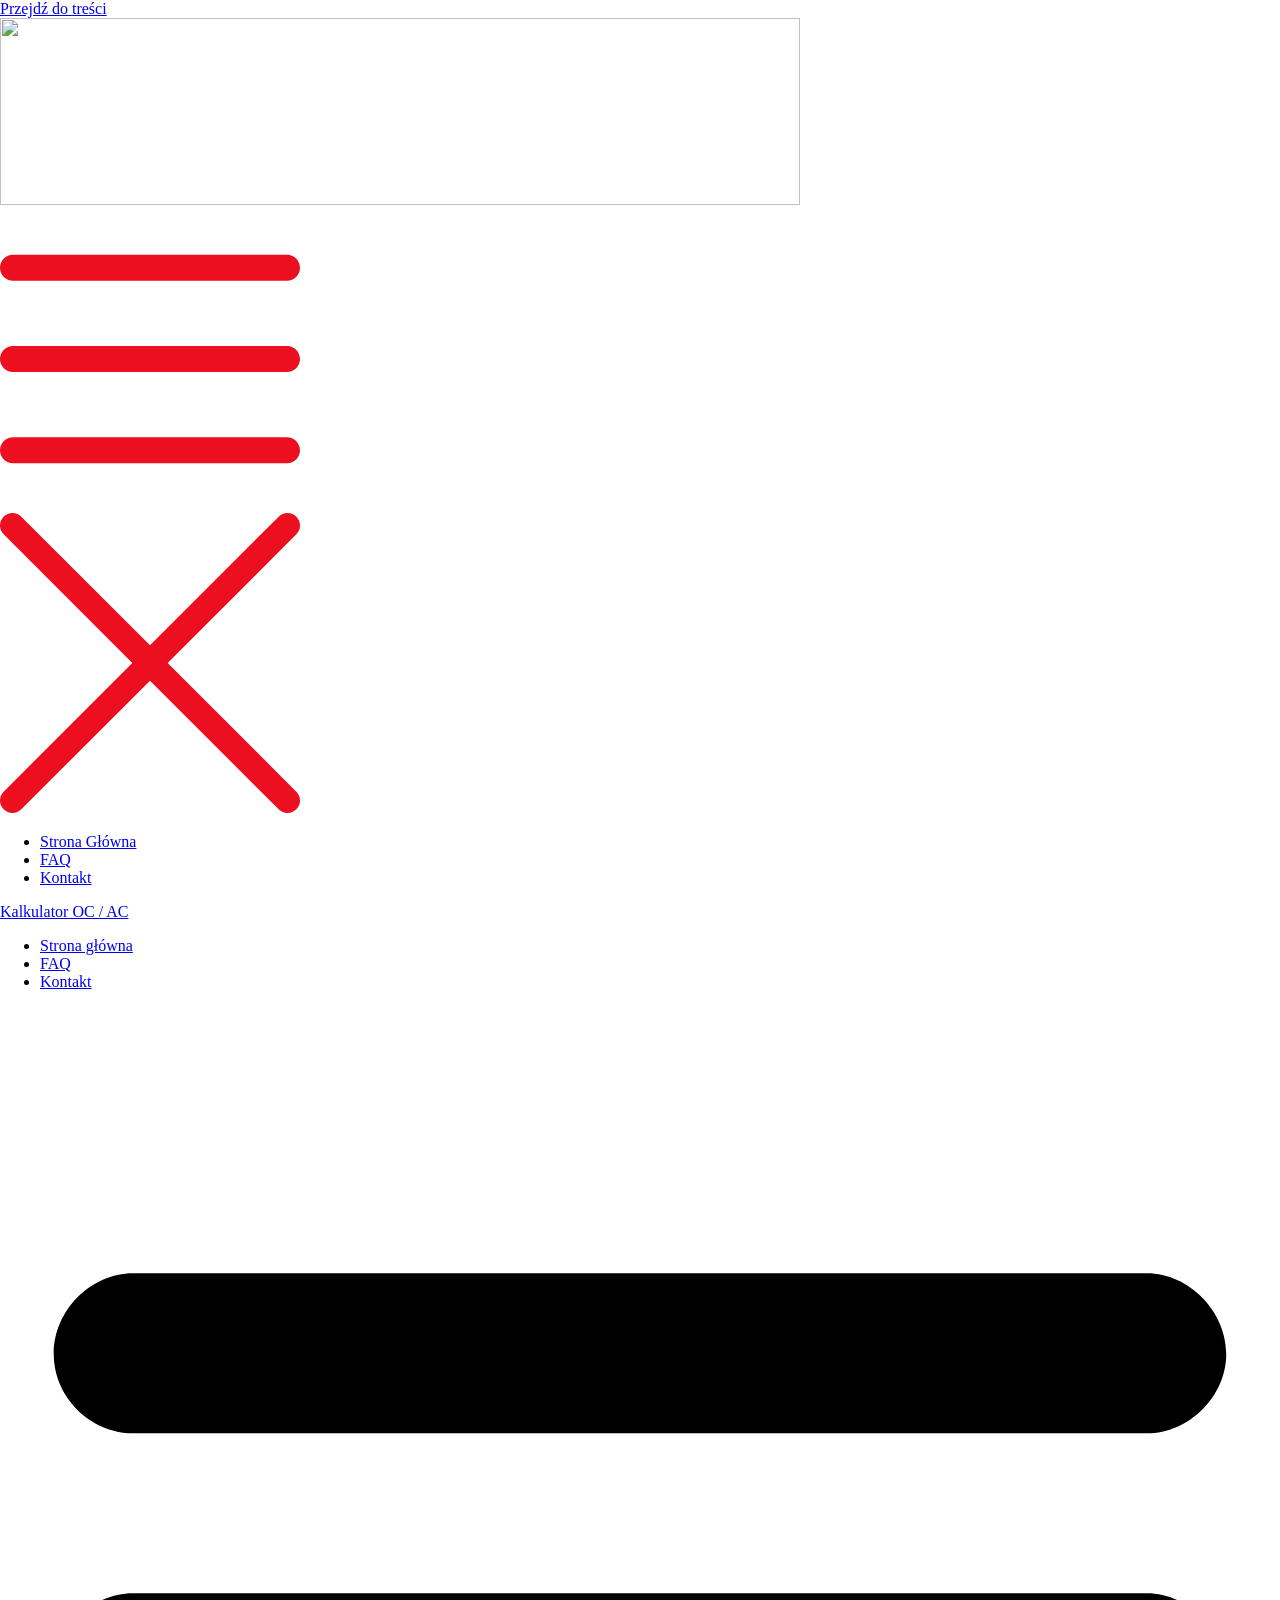
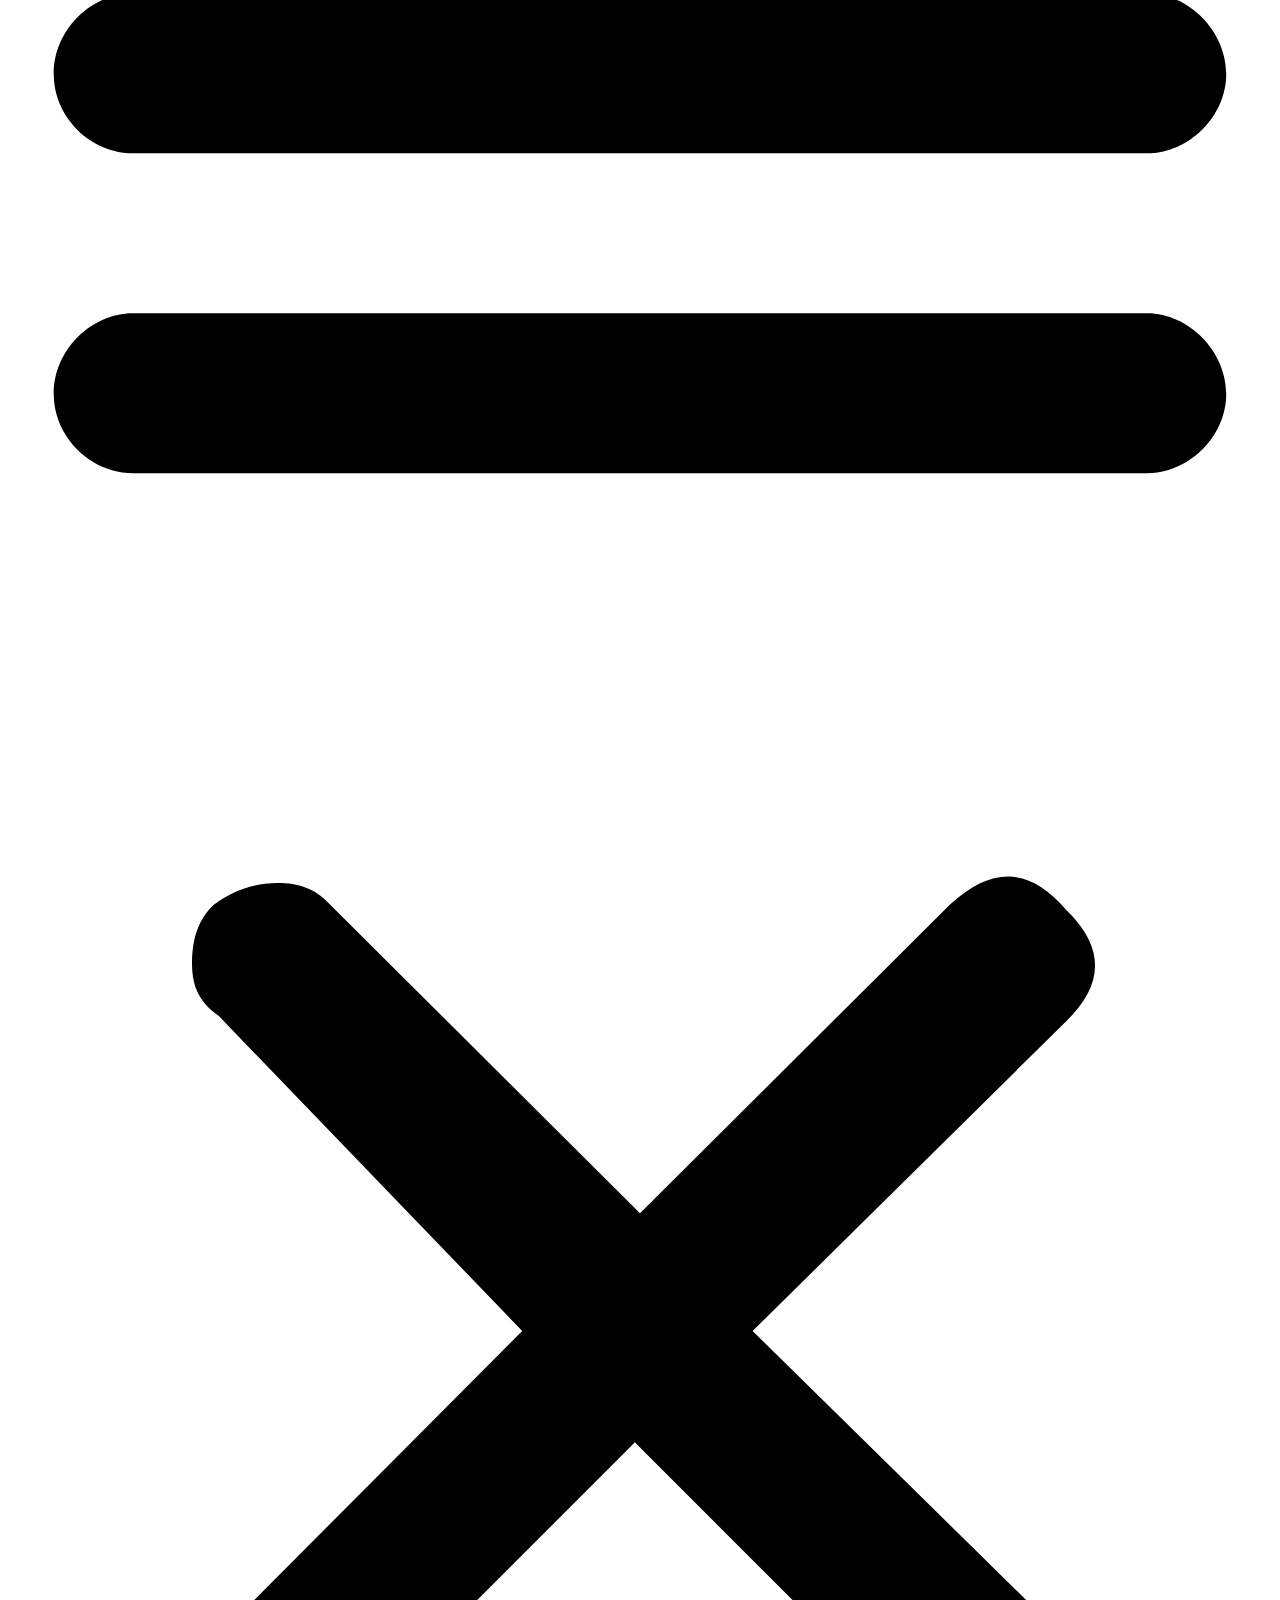
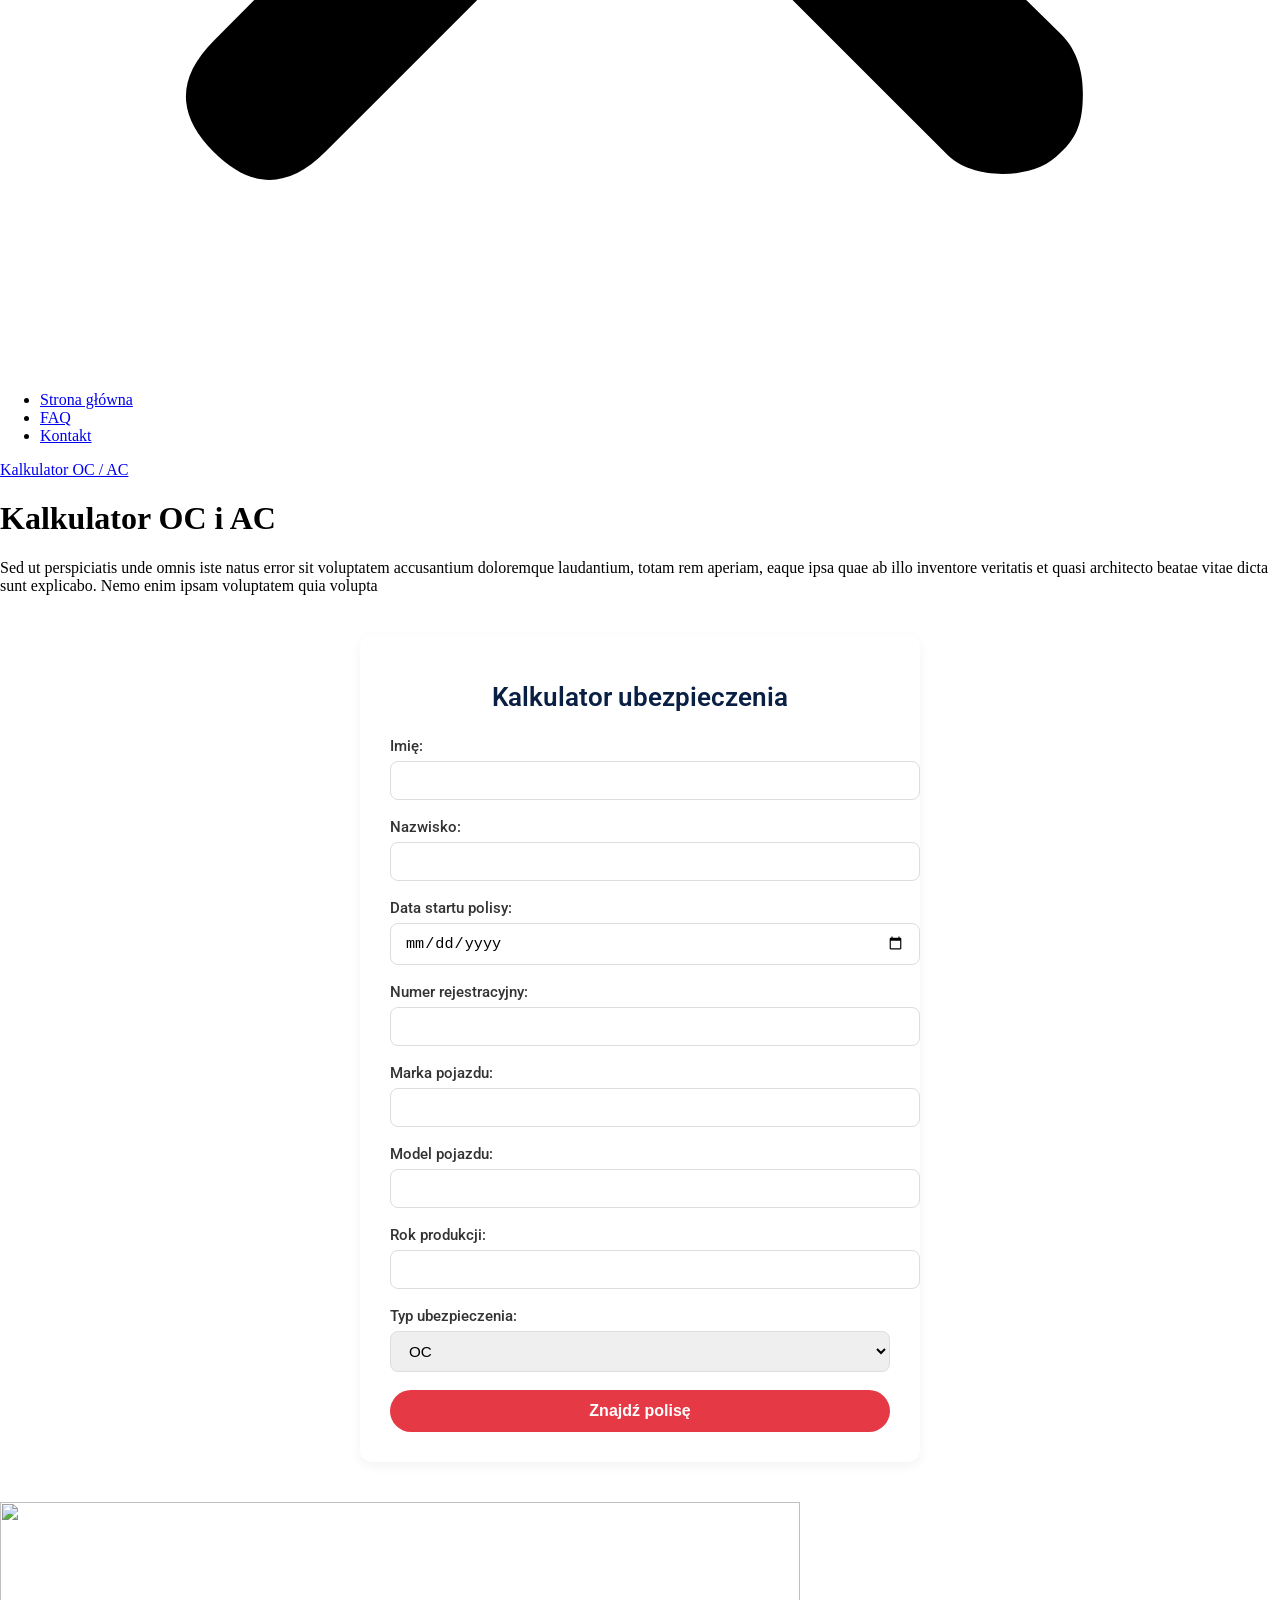
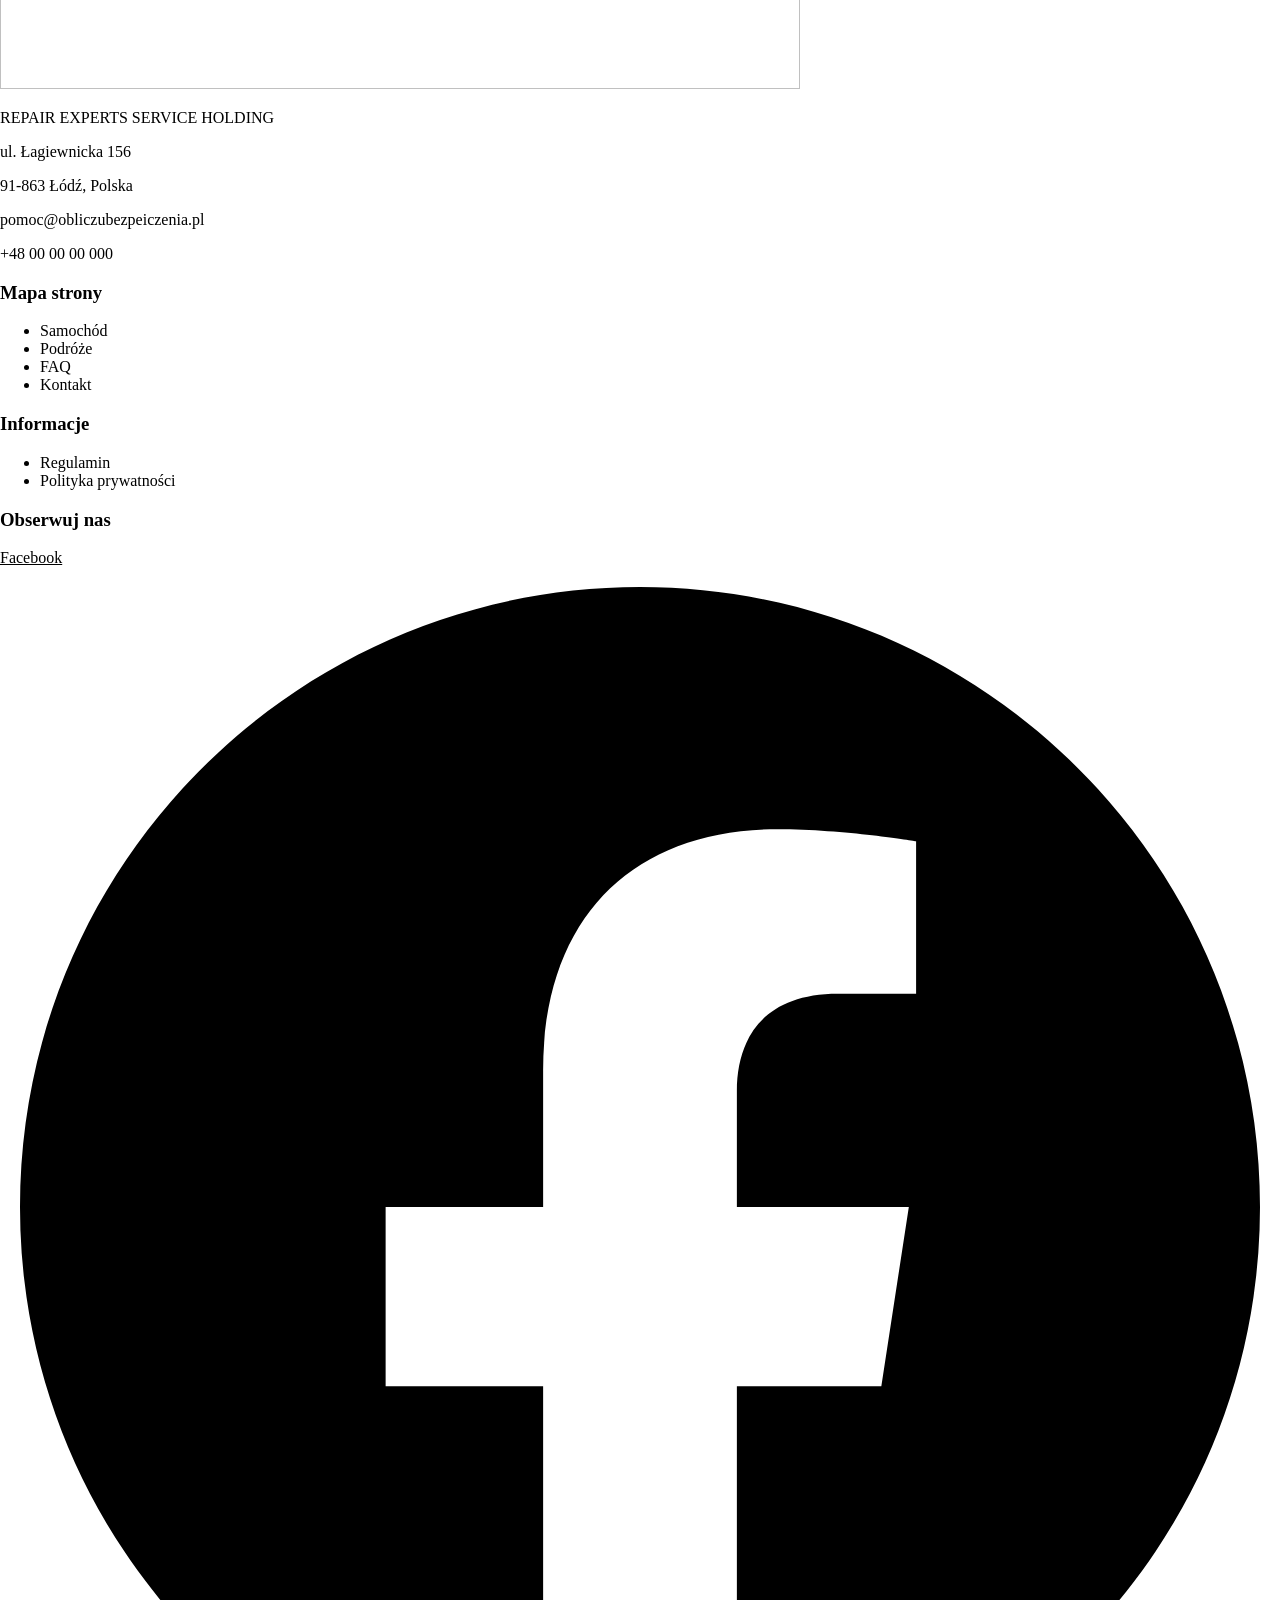
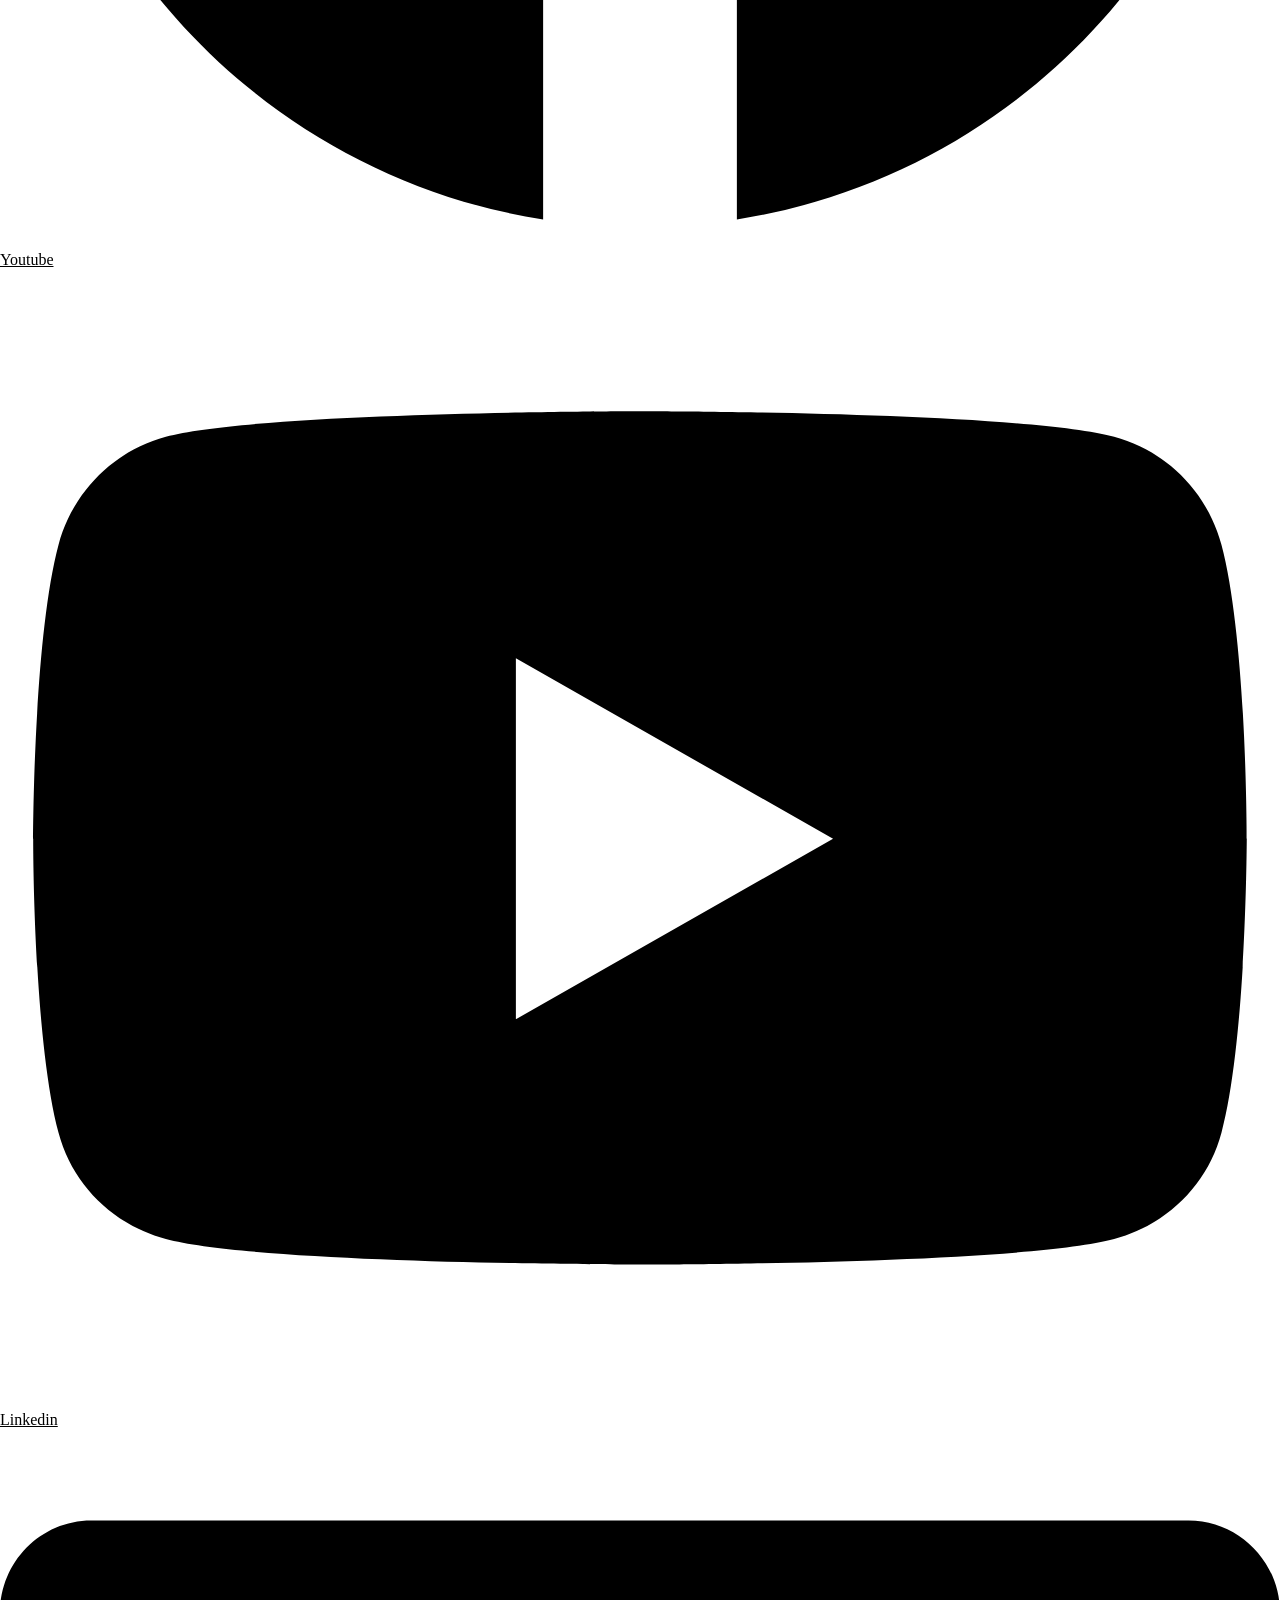
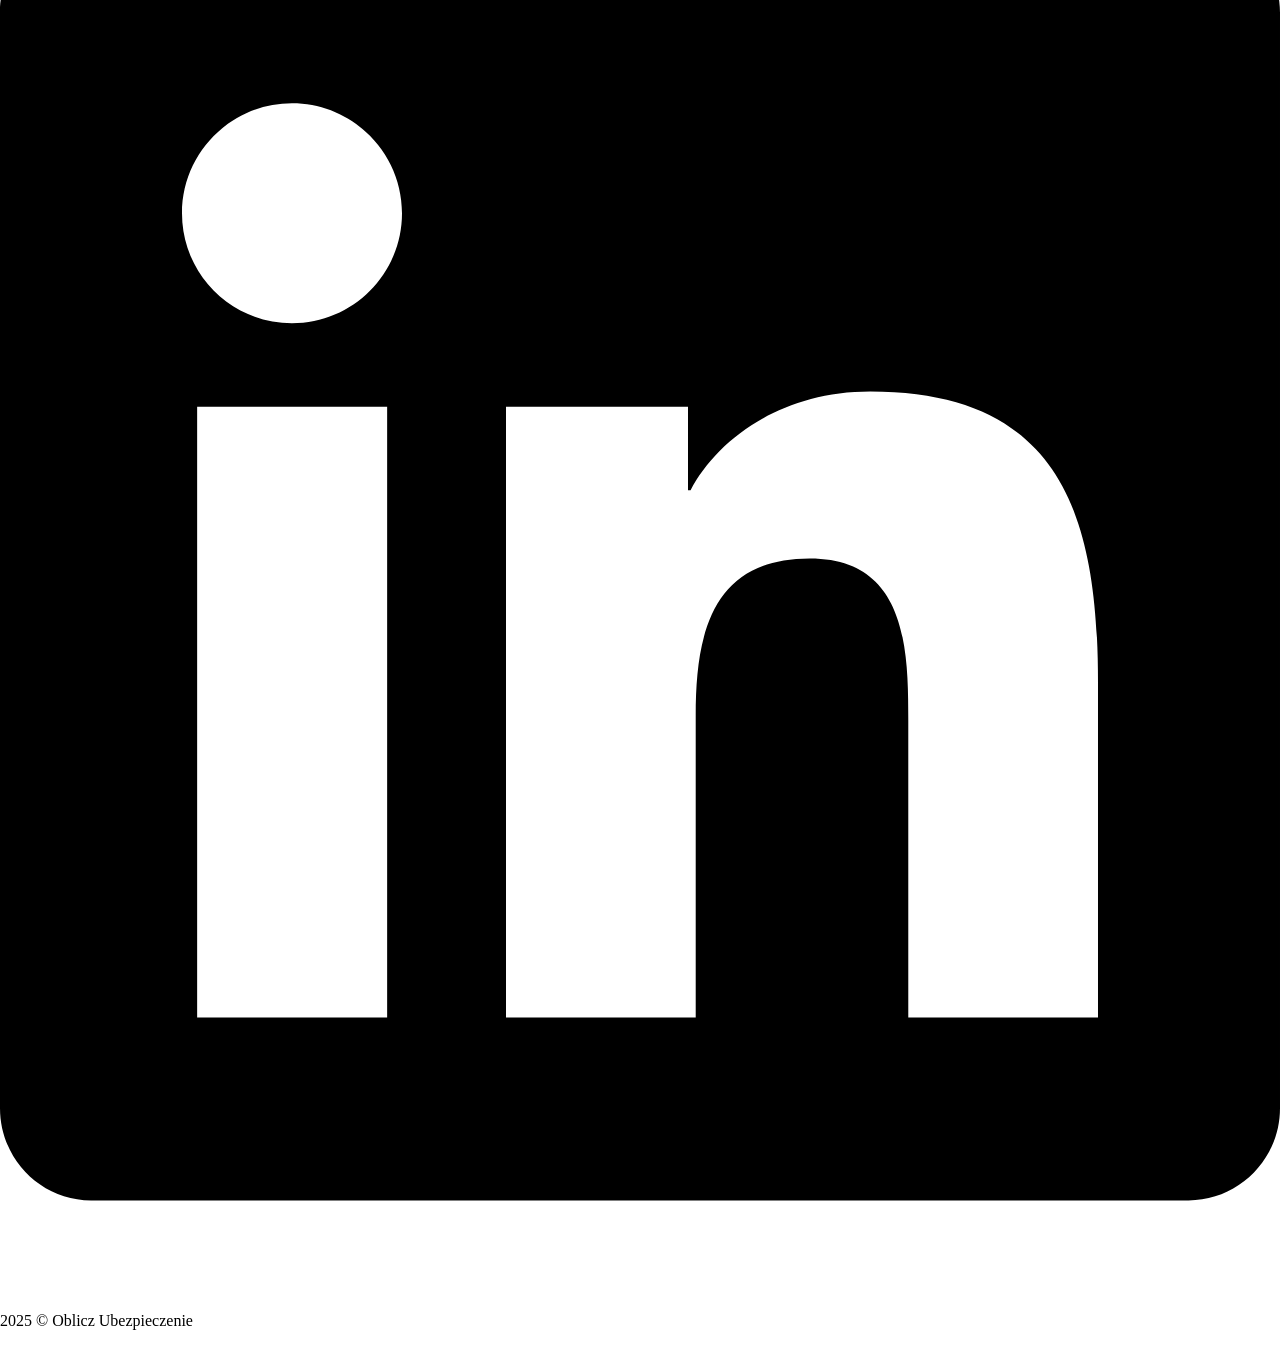
==== frontend/kalkulacja-ubezpieczenia/index.html @ dfc22b26 "Wersja już z lepszym widokiem" ====
<!DOCTYPE html>
<html lang="pl-PL">
<head>
	<meta charset="UTF-8">
	<meta name="viewport" content="width=device-width, initial-scale=1">
	<link rel="profile" href="https://gmpg.org/xfn/11">
	<title>Kalkulacja ubezpieczenia &ndash; Oblicz Ubezpieczenie</title>
<meta name="robots" content="max-image-preview:large">
	<style>img:is([sizes="auto" i], [sizes^="auto," i]) { contain-intrinsic-size: 3000px 1500px }</style>
	<link rel="alternate" type="application/rss+xml" title="Oblicz Ubezpieczenie &raquo; Kanał z wpisami" href="/feed/">
<link rel="alternate" type="application/rss+xml" title="Oblicz Ubezpieczenie &raquo; Kanał z komentarzami" href="/comments/feed/">
<script>
window._wpemojiSettings = {"baseUrl":"https:\/\/s.w.org\/images\/core\/emoji\/16.0.1\/72x72\/","ext":".png","svgUrl":"https:\/\/s.w.org\/images\/core\/emoji\/16.0.1\/svg\/","svgExt":".svg","source":{"concatemoji":"\/wp-includes\/js\/wp-emoji-release.min.js?ver=6.8.2"}};
/*! This file is auto-generated */
!function(s,n){var o,i,e;function c(e){try{var t={supportTests:e,timestamp:(new Date).valueOf()};sessionStorage.setItem(o,JSON.stringify(t))}catch(e){}}function p(e,t,n){e.clearRect(0,0,e.canvas.width,e.canvas.height),e.fillText(t,0,0);var t=new Uint32Array(e.getImageData(0,0,e.canvas.width,e.canvas.height).data),a=(e.clearRect(0,0,e.canvas.width,e.canvas.height),e.fillText(n,0,0),new Uint32Array(e.getImageData(0,0,e.canvas.width,e.canvas.height).data));return t.every(function(e,t){return e===a[t]})}function u(e,t){e.clearRect(0,0,e.canvas.width,e.canvas.height),e.fillText(t,0,0);for(var n=e.getImageData(16,16,1,1),a=0;a<n.data.length;a++)if(0!==n.data[a])return!1;return!0}function f(e,t,n,a){switch(t){case"flag":return n(e,"\ud83c\udff3\ufe0f\u200d\u26a7\ufe0f","\ud83c\udff3\ufe0f\u200b\u26a7\ufe0f")?!1:!n(e,"\ud83c\udde8\ud83c\uddf6","\ud83c\udde8\u200b\ud83c\uddf6")&&!n(e,"\ud83c\udff4\udb40\udc67\udb40\udc62\udb40\udc65\udb40\udc6e\udb40\udc67\udb40\udc7f","\ud83c\udff4\u200b\udb40\udc67\u200b\udb40\udc62\u200b\udb40\udc65\u200b\udb40\udc6e\u200b\udb40\udc67\u200b\udb40\udc7f");case"emoji":return!a(e,"\ud83e\udedf")}return!1}function g(e,t,n,a){var r="undefined"!=typeof WorkerGlobalScope&&self instanceof WorkerGlobalScope?new OffscreenCanvas(300,150):s.createElement("canvas"),o=r.getContext("2d",{willReadFrequently:!0}),i=(o.textBaseline="top",o.font="600 32px Arial",{});return e.forEach(function(e){i[e]=t(o,e,n,a)}),i}function t(e){var t=s.createElement("script");t.src=e,t.defer=!0,s.head.appendChild(t)}"undefined"!=typeof Promise&&(o="wpEmojiSettingsSupports",i=["flag","emoji"],n.supports={everything:!0,everythingExceptFlag:!0},e=new Promise(function(e){s.addEventListener("DOMContentLoaded",e,{once:!0})}),new Promise(function(t){var n=function(){try{var e=JSON.parse(sessionStorage.getItem(o));if("object"==typeof e&&"number"==typeof e.timestamp&&(new Date).valueOf()<e.timestamp+604800&&"object"==typeof e.supportTests)return e.supportTests}catch(e){}return null}();if(!n){if("undefined"!=typeof Worker&&"undefined"!=typeof OffscreenCanvas&&"undefined"!=typeof URL&&URL.createObjectURL&&"undefined"!=typeof Blob)try{var e="postMessage("+g.toString()+"("+[JSON.stringify(i),f.toString(),p.toString(),u.toString()].join(",")+"));",a=new Blob([e],{type:"text/javascript"}),r=new Worker(URL.createObjectURL(a),{name:"wpTestEmojiSupports"});return void(r.onmessage=function(e){c(n=e.data),r.terminate(),t(n)})}catch(e){}c(n=g(i,f,p,u))}t(n)}).then(function(e){for(var t in e)n.supports[t]=e[t],n.supports.everything=n.supports.everything&&n.supports[t],"flag"!==t&&(n.supports.everythingExceptFlag=n.supports.everythingExceptFlag&&n.supports[t]);n.supports.everythingExceptFlag=n.supports.everythingExceptFlag&&!n.supports.flag,n.DOMReady=!1,n.readyCallback=function(){n.DOMReady=!0}}).then(function(){return e}).then(function(){var e;n.supports.everything||(n.readyCallback(),(e=n.source||{}).concatemoji?t(e.concatemoji):e.wpemoji&&e.twemoji&&(t(e.twemoji),t(e.wpemoji)))}))}((window,document),window._wpemojiSettings);
</script>

<style>
.insurance-form {
    max-width: 500px;
    margin: 40px auto;
    padding: 30px;
    background: #ffffff;
    border-radius: 12px;
    box-shadow: 0 4px 12px rgba(0,0,0,0.05);
    font-family: 'Roboto', Arial, sans-serif;
}

.insurance-form h1 {
    text-align: center;
    font-size: 1.6rem;
    font-weight: 600;
    margin-bottom: 25px;
    color: #0a1f44;
}

.insurance-form label {
    display: block;
    margin-bottom: 6px;
    font-weight: 500;
    color: #333;
    font-size: 0.95rem;
}

.insurance-form input,
.insurance-form select {
    width: 100%;
    padding: 10px 14px;
    margin-bottom: 18px;
    border: 1px solid #ddd;
    border-radius: 8px;
    font-size: 0.95rem;
    transition: border-color 0.2s, box-shadow 0.2s;
}

.insurance-form input:focus,
.insurance-form select:focus {
    outline: none;
    border-color: #e63946;
    box-shadow: 0 0 0 2px rgba(230,57,70,0.2);
}

.insurance-form button {
    width: 100%;
    padding: 12px;
    background-color: #e63946;
    color: white;
    border: none;
    border-radius: 25px;
    font-size: 1rem;
    font-weight: 600;
    cursor: pointer;
    transition: background-color 0.3s;
}

.insurance-form button:hover {
    background-color: #d62839;
}

.insurance-form #result {
    margin-top: 20px;
    font-weight: bold;
    text-align: center;
    color: #0a1f44;
}
</style>


<style id="wp-emoji-styles-inline-css">

	img.wp-smiley, img.emoji {
		display: inline !important;
		border: none !important;
		box-shadow: none !important;
		height: 1em !important;
		width: 1em !important;
		margin: 0 0.07em !important;
		vertical-align: -0.1em !important;
		background: none !important;
		padding: 0 !important;
	}

</style>
<style id="global-styles-inline-css">
:root{--wp--preset--aspect-ratio--square: 1;--wp--preset--aspect-ratio--4-3: 4/3;--wp--preset--aspect-ratio--3-4: 3/4;--wp--preset--aspect-ratio--3-2: 3/2;--wp--preset--aspect-ratio--2-3: 2/3;--wp--preset--aspect-ratio--16-9: 16/9;--wp--preset--aspect-ratio--9-16: 9/16;--wp--preset--color--black: #000000;--wp--preset--color--cyan-bluish-gray: #abb8c3;--wp--preset--color--white: #ffffff;--wp--preset--color--pale-pink: #f78da7;--wp--preset--color--vivid-red: #cf2e2e;--wp--preset--color--luminous-vivid-orange: #ff6900;--wp--preset--color--luminous-vivid-amber: #fcb900;--wp--preset--color--light-green-cyan: #7bdcb5;--wp--preset--color--vivid-green-cyan: #00d084;--wp--preset--color--pale-cyan-blue: #8ed1fc;--wp--preset--color--vivid-cyan-blue: #0693e3;--wp--preset--color--vivid-purple: #9b51e0;--wp--preset--gradient--vivid-cyan-blue-to-vivid-purple: linear-gradient(135deg,rgba(6,147,227,1) 0%,rgb(155,81,224) 100%);--wp--preset--gradient--light-green-cyan-to-vivid-green-cyan: linear-gradient(135deg,rgb(122,220,180) 0%,rgb(0,208,130) 100%);--wp--preset--gradient--luminous-vivid-amber-to-luminous-vivid-orange: linear-gradient(135deg,rgba(252,185,0,1) 0%,rgba(255,105,0,1) 100%);--wp--preset--gradient--luminous-vivid-orange-to-vivid-red: linear-gradient(135deg,rgba(255,105,0,1) 0%,rgb(207,46,46) 100%);--wp--preset--gradient--very-light-gray-to-cyan-bluish-gray: linear-gradient(135deg,rgb(238,238,238) 0%,rgb(169,184,195) 100%);--wp--preset--gradient--cool-to-warm-spectrum: linear-gradient(135deg,rgb(74,234,220) 0%,rgb(151,120,209) 20%,rgb(207,42,186) 40%,rgb(238,44,130) 60%,rgb(251,105,98) 80%,rgb(254,248,76) 100%);--wp--preset--gradient--blush-light-purple: linear-gradient(135deg,rgb(255,206,236) 0%,rgb(152,150,240) 100%);--wp--preset--gradient--blush-bordeaux: linear-gradient(135deg,rgb(254,205,165) 0%,rgb(254,45,45) 50%,rgb(107,0,62) 100%);--wp--preset--gradient--luminous-dusk: linear-gradient(135deg,rgb(255,203,112) 0%,rgb(199,81,192) 50%,rgb(65,88,208) 100%);--wp--preset--gradient--pale-ocean: linear-gradient(135deg,rgb(255,245,203) 0%,rgb(182,227,212) 50%,rgb(51,167,181) 100%);--wp--preset--gradient--electric-grass: linear-gradient(135deg,rgb(202,248,128) 0%,rgb(113,206,126) 100%);--wp--preset--gradient--midnight: linear-gradient(135deg,rgb(2,3,129) 0%,rgb(40,116,252) 100%);--wp--preset--font-size--small: 13px;--wp--preset--font-size--medium: 20px;--wp--preset--font-size--large: 36px;--wp--preset--font-size--x-large: 42px;--wp--preset--spacing--20: 0.44rem;--wp--preset--spacing--30: 0.67rem;--wp--preset--spacing--40: 1rem;--wp--preset--spacing--50: 1.5rem;--wp--preset--spacing--60: 2.25rem;--wp--preset--spacing--70: 3.38rem;--wp--preset--spacing--80: 5.06rem;--wp--preset--shadow--natural: 6px 6px 9px rgba(0, 0, 0, 0.2);--wp--preset--shadow--deep: 12px 12px 50px rgba(0, 0, 0, 0.4);--wp--preset--shadow--sharp: 6px 6px 0px rgba(0, 0, 0, 0.2);--wp--preset--shadow--outlined: 6px 6px 0px -3px rgba(255, 255, 255, 1), 6px 6px rgba(0, 0, 0, 1);--wp--preset--shadow--crisp: 6px 6px 0px rgba(0, 0, 0, 1);}:root { --wp--style--global--content-size: 800px;--wp--style--global--wide-size: 1200px; }:where(body) { margin: 0; }.wp-site-blocks > .alignleft { float: left; margin-right: 2em; }.wp-site-blocks > .alignright { float: right; margin-left: 2em; }.wp-site-blocks > .aligncenter { justify-content: center; margin-left: auto; margin-right: auto; }:where(.wp-site-blocks) > * { margin-block-start: 24px; margin-block-end: 0; }:where(.wp-site-blocks) > :first-child { margin-block-start: 0; }:where(.wp-site-blocks) > :last-child { margin-block-end: 0; }:root { --wp--style--block-gap: 24px; }:root :where(.is-layout-flow) > :first-child{margin-block-start: 0;}:root :where(.is-layout-flow) > :last-child{margin-block-end: 0;}:root :where(.is-layout-flow) > *{margin-block-start: 24px;margin-block-end: 0;}:root :where(.is-layout-constrained) > :first-child{margin-block-start: 0;}:root :where(.is-layout-constrained) > :last-child{margin-block-end: 0;}:root :where(.is-layout-constrained) > *{margin-block-start: 24px;margin-block-end: 0;}:root :where(.is-layout-flex){gap: 24px;}:root :where(.is-layout-grid){gap: 24px;}.is-layout-flow > .alignleft{float: left;margin-inline-start: 0;margin-inline-end: 2em;}.is-layout-flow > .alignright{float: right;margin-inline-start: 2em;margin-inline-end: 0;}.is-layout-flow > .aligncenter{margin-left: auto !important;margin-right: auto !important;}.is-layout-constrained > .alignleft{float: left;margin-inline-start: 0;margin-inline-end: 2em;}.is-layout-constrained > .alignright{float: right;margin-inline-start: 2em;margin-inline-end: 0;}.is-layout-constrained > .aligncenter{margin-left: auto !important;margin-right: auto !important;}.is-layout-constrained > :where(:not(.alignleft):not(.alignright):not(.alignfull)){max-width: var(--wp--style--global--content-size);margin-left: auto !important;margin-right: auto !important;}.is-layout-constrained > .alignwide{max-width: var(--wp--style--global--wide-size);}body .is-layout-flex{display: flex;}.is-layout-flex{flex-wrap: wrap;align-items: center;}.is-layout-flex > :is(*, div){margin: 0;}body .is-layout-grid{display: grid;}.is-layout-grid > :is(*, div){margin: 0;}body{padding-top: 0px;padding-right: 0px;padding-bottom: 0px;padding-left: 0px;}a:where(:not(.wp-element-button)){text-decoration: underline;}:root :where(.wp-element-button, .wp-block-button__link){background-color: #32373c;border-width: 0;color: #fff;font-family: inherit;font-size: inherit;line-height: inherit;padding: calc(0.667em + 2px) calc(1.333em + 2px);text-decoration: none;}.has-black-color{color: var(--wp--preset--color--black) !important;}.has-cyan-bluish-gray-color{color: var(--wp--preset--color--cyan-bluish-gray) !important;}.has-white-color{color: var(--wp--preset--color--white) !important;}.has-pale-pink-color{color: var(--wp--preset--color--pale-pink) !important;}.has-vivid-red-color{color: var(--wp--preset--color--vivid-red) !important;}.has-luminous-vivid-orange-color{color: var(--wp--preset--color--luminous-vivid-orange) !important;}.has-luminous-vivid-amber-color{color: var(--wp--preset--color--luminous-vivid-amber) !important;}.has-light-green-cyan-color{color: var(--wp--preset--color--light-green-cyan) !important;}.has-vivid-green-cyan-color{color: var(--wp--preset--color--vivid-green-cyan) !important;}.has-pale-cyan-blue-color{color: var(--wp--preset--color--pale-cyan-blue) !important;}.has-vivid-cyan-blue-color{color: var(--wp--preset--color--vivid-cyan-blue) !important;}.has-vivid-purple-color{color: var(--wp--preset--color--vivid-purple) !important;}.has-black-background-color{background-color: var(--wp--preset--color--black) !important;}.has-cyan-bluish-gray-background-color{background-color: var(--wp--preset--color--cyan-bluish-gray) !important;}.has-white-background-color{background-color: var(--wp--preset--color--white) !important;}.has-pale-pink-background-color{background-color: var(--wp--preset--color--pale-pink) !important;}.has-vivid-red-background-color{background-color: var(--wp--preset--color--vivid-red) !important;}.has-luminous-vivid-orange-background-color{background-color: var(--wp--preset--color--luminous-vivid-orange) !important;}.has-luminous-vivid-amber-background-color{background-color: var(--wp--preset--color--luminous-vivid-amber) !important;}.has-light-green-cyan-background-color{background-color: var(--wp--preset--color--light-green-cyan) !important;}.has-vivid-green-cyan-background-color{background-color: var(--wp--preset--color--vivid-green-cyan) !important;}.has-pale-cyan-blue-background-color{background-color: var(--wp--preset--color--pale-cyan-blue) !important;}.has-vivid-cyan-blue-background-color{background-color: var(--wp--preset--color--vivid-cyan-blue) !important;}.has-vivid-purple-background-color{background-color: var(--wp--preset--color--vivid-purple) !important;}.has-black-border-color{border-color: var(--wp--preset--color--black) !important;}.has-cyan-bluish-gray-border-color{border-color: var(--wp--preset--color--cyan-bluish-gray) !important;}.has-white-border-color{border-color: var(--wp--preset--color--white) !important;}.has-pale-pink-border-color{border-color: var(--wp--preset--color--pale-pink) !important;}.has-vivid-red-border-color{border-color: var(--wp--preset--color--vivid-red) !important;}.has-luminous-vivid-orange-border-color{border-color: var(--wp--preset--color--luminous-vivid-orange) !important;}.has-luminous-vivid-amber-border-color{border-color: var(--wp--preset--color--luminous-vivid-amber) !important;}.has-light-green-cyan-border-color{border-color: var(--wp--preset--color--light-green-cyan) !important;}.has-vivid-green-cyan-border-color{border-color: var(--wp--preset--color--vivid-green-cyan) !important;}.has-pale-cyan-blue-border-color{border-color: var(--wp--preset--color--pale-cyan-blue) !important;}.has-vivid-cyan-blue-border-color{border-color: var(--wp--preset--color--vivid-cyan-blue) !important;}.has-vivid-purple-border-color{border-color: var(--wp--preset--color--vivid-purple) !important;}.has-vivid-cyan-blue-to-vivid-purple-gradient-background{background: var(--wp--preset--gradient--vivid-cyan-blue-to-vivid-purple) !important;}.has-light-green-cyan-to-vivid-green-cyan-gradient-background{background: var(--wp--preset--gradient--light-green-cyan-to-vivid-green-cyan) !important;}.has-luminous-vivid-amber-to-luminous-vivid-orange-gradient-background{background: var(--wp--preset--gradient--luminous-vivid-amber-to-luminous-vivid-orange) !important;}.has-luminous-vivid-orange-to-vivid-red-gradient-background{background: var(--wp--preset--gradient--luminous-vivid-orange-to-vivid-red) !important;}.has-very-light-gray-to-cyan-bluish-gray-gradient-background{background: var(--wp--preset--gradient--very-light-gray-to-cyan-bluish-gray) !important;}.has-cool-to-warm-spectrum-gradient-background{background: var(--wp--preset--gradient--cool-to-warm-spectrum) !important;}.has-blush-light-purple-gradient-background{background: var(--wp--preset--gradient--blush-light-purple) !important;}.has-blush-bordeaux-gradient-background{background: var(--wp--preset--gradient--blush-bordeaux) !important;}.has-luminous-dusk-gradient-background{background: var(--wp--preset--gradient--luminous-dusk) !important;}.has-pale-ocean-gradient-background{background: var(--wp--preset--gradient--pale-ocean) !important;}.has-electric-grass-gradient-background{background: var(--wp--preset--gradient--electric-grass) !important;}.has-midnight-gradient-background{background: var(--wp--preset--gradient--midnight) !important;}.has-small-font-size{font-size: var(--wp--preset--font-size--small) !important;}.has-medium-font-size{font-size: var(--wp--preset--font-size--medium) !important;}.has-large-font-size{font-size: var(--wp--preset--font-size--large) !important;}.has-x-large-font-size{font-size: var(--wp--preset--font-size--x-large) !important;}
:root :where(.wp-block-pullquote){font-size: 1.5em;line-height: 1.6;}
</style>
<link rel="stylesheet" id="hello-elementor-css" href="/wp-content/themes/hello-elementor/assets/css/reset.css?ver=3.4.4" media="all">
<link rel="stylesheet" id="hello-elementor-theme-style-css" href="/wp-content/themes/hello-elementor/assets/css/theme.css?ver=3.4.4" media="all">
<link rel="stylesheet" id="hello-elementor-header-footer-css" href="/wp-content/themes/hello-elementor/assets/css/header-footer.css?ver=3.4.4" media="all">
<link rel="stylesheet" id="elementor-frontend-css" href="/wp-content/plugins/elementor/assets/css/frontend.min.css?ver=3.32.2" media="all">
<link rel="stylesheet" id="elementor-post-6-css" href="/wp-content/uploads/elementor/css/post-6.css?ver=1758842342" media="all">
<link rel="stylesheet" id="widget-image-css" href="/wp-content/plugins/elementor/assets/css/widget-image.min.css?ver=3.32.2" media="all">
<link rel="stylesheet" id="widget-icon-list-css" href="/wp-content/plugins/elementor/assets/css/widget-icon-list.min.css?ver=3.32.2" media="all">
<link rel="stylesheet" id="e-animation-fadeInRight-css" href="/wp-content/plugins/elementor/assets/lib/animations/styles/fadeInRight.min.css?ver=3.32.2" media="all">
<link rel="stylesheet" id="widget-off-canvas-css" href="/wp-content/plugins/elementor-pro/assets/css/widget-off-canvas.min.css?ver=3.32.1" media="all">
<link rel="stylesheet" id="widget-nav-menu-css" href="/wp-content/plugins/elementor-pro/assets/css/widget-nav-menu.min.css?ver=3.32.1" media="all">
<link rel="stylesheet" id="e-sticky-css" href="/wp-content/plugins/elementor-pro/assets/css/modules/sticky.min.css?ver=3.32.1" media="all">
<link rel="stylesheet" id="widget-heading-css" href="/wp-content/plugins/elementor/assets/css/widget-heading.min.css?ver=3.32.2" media="all">
<link rel="stylesheet" id="widget-social-icons-css" href="/wp-content/plugins/elementor/assets/css/widget-social-icons.min.css?ver=3.32.2" media="all">
<link rel="stylesheet" id="e-apple-webkit-css" href="/wp-content/plugins/elementor/assets/css/conditionals/apple-webkit.min.css?ver=3.32.2" media="all">
<link rel="stylesheet" id="elementor-post-10-css" href="/wp-content/uploads/elementor/css/post-10.css?ver=1758878964" media="all">
<link rel="stylesheet" id="elementor-post-64-css" href="/wp-content/uploads/elementor/css/post-64.css?ver=1758842342" media="all">
<link rel="stylesheet" id="elementor-post-77-css" href="/wp-content/uploads/elementor/css/post-77.css?ver=1758842343" media="all">
<link rel="stylesheet" id="elementor-gf-roboto-css" href="https://fonts.googleapis.com/css?family=Roboto:100,100italic,200,200italic,300,300italic,400,400italic,500,500italic,600,600italic,700,700italic,800,800italic,900,900italic&amp;display=swap&amp;subset=latin-ext" media="all">
<link rel="stylesheet" id="elementor-gf-robotoslab-css" href="https://fonts.googleapis.com/css?family=Roboto+Slab:100,100italic,200,200italic,300,300italic,400,400italic,500,500italic,600,600italic,700,700italic,800,800italic,900,900italic&amp;display=swap&amp;subset=latin-ext" media="all">
<script src="/wp-includes/js/jquery/jquery.min.js?ver=3.7.1" id="jquery-core-js"></script>
<script src="/wp-includes/js/jquery/jquery-migrate.min.js?ver=3.4.1" id="jquery-migrate-js"></script>
<link rel="https://api.w.org/" href="/wp-json/"><link rel="alternate" title="JSON" type="application/json" href="/wp-json/wp/v2/pages/10"><link rel="EditURI" type="application/rsd+xml" title="RSD" href="/xmlrpc.php?rsd">
<meta name="generator" content="WordPress 6.8.2">
<link rel="canonical" href="/kalkulacja-ubezpieczenia/">
<link rel="shortlink" href="/?p=10">
<link rel="alternate" title="oEmbed (JSON)" type="application/json+oembed" href="/wp-json/oembed/1.0/embed?url=https%3A%2F%2F%2Fkalkulacja-ubezpieczenia%2F">
<link rel="alternate" title="oEmbed (XML)" type="text/xml+oembed" href="/wp-json/oembed/1.0/embed?url=https%3A%2F%2F%2Fkalkulacja-ubezpieczenia%2F&amp;format=xml">
<meta name="generator" content="Elementor 3.32.2; features: e_font_icon_svg, additional_custom_breakpoints; settings: css_print_method-external, google_font-enabled, font_display-swap">
			<style>
				.e-con.e-parent:nth-of-type(n+4):not(.e-lazyloaded):not(.e-no-lazyload),
				.e-con.e-parent:nth-of-type(n+4):not(.e-lazyloaded):not(.e-no-lazyload) * {
					background-image: none !important;
				}
				@media screen and (max-height: 1024px) {
					.e-con.e-parent:nth-of-type(n+3):not(.e-lazyloaded):not(.e-no-lazyload),
					.e-con.e-parent:nth-of-type(n+3):not(.e-lazyloaded):not(.e-no-lazyload) * {
						background-image: none !important;
					}
				}
				@media screen and (max-height: 640px) {
					.e-con.e-parent:nth-of-type(n+2):not(.e-lazyloaded):not(.e-no-lazyload),
					.e-con.e-parent:nth-of-type(n+2):not(.e-lazyloaded):not(.e-no-lazyload) * {
						background-image: none !important;
					}
				}
			</style>
			<link rel="icon" href="/wp-content/uploads/2025/09/oblicz-ubezpieczenie-favicon-150x150.png" sizes="32x32">
<link rel="icon" href="/wp-content/uploads/2025/09/oblicz-ubezpieczenie-favicon-300x300.png" sizes="192x192">
<link rel="apple-touch-icon" href="/wp-content/uploads/2025/09/oblicz-ubezpieczenie-favicon-300x300.png">
<meta name="msapplication-TileImage" content="/wp-content/uploads/2025/09/oblicz-ubezpieczenie-favicon-300x300.png">
</head>
<body class="wp-singular page-template page-template-elementor_header_footer page page-id-10 wp-custom-logo wp-embed-responsive wp-theme-hello-elementor hello-elementor-default elementor-default elementor-template-full-width elementor-kit-6 elementor-page elementor-page-10">


<a class="skip-link screen-reader-text" href="#content">Przejdź do treści</a>

		<header data-elementor-type="header" data-elementor-id="64" class="elementor elementor-64 elementor-location-header" data-elementor-post-type="elementor_library">
			<div class="elementor-element elementor-element-4029ebb e-flex e-con-boxed e-con e-parent" data-id="4029ebb" data-element_type="container" data-settings="{&quot;background_background&quot;:&quot;classic&quot;,&quot;sticky&quot;:&quot;top&quot;,&quot;sticky_anchor_link_offset&quot;:60,&quot;sticky_on&quot;:[&quot;desktop&quot;,&quot;tablet&quot;,&quot;mobile&quot;],&quot;sticky_offset&quot;:0,&quot;sticky_effects_offset&quot;:0}">
					<div class="e-con-inner">
				<div class="elementor-element elementor-element-ec4c389 elementor-widget elementor-widget-image" data-id="ec4c389" data-element_type="widget" data-widget_type="image.default">
																<a href="/">
							<img fetchpriority="high" width="800" height="187" src="/wp-content/uploads/2025/09/logo-oblicz-ubezpieczenie2-1024x239.png" class="attachment-large size-large wp-image-58" alt="" srcset="/wp-content/uploads/2025/09/logo-oblicz-ubezpieczenie2-1024x239.png 1024w, /wp-content/uploads/2025/09/logo-oblicz-ubezpieczenie2-300x70.png 300w, /wp-content/uploads/2025/09/logo-oblicz-ubezpieczenie2-768x179.png 768w, /wp-content/uploads/2025/09/logo-oblicz-ubezpieczenie2.png 1090w" sizes="(max-width: 800px) 100vw, 800px">								</a>
															</div>
				<div class="elementor-element elementor-element-40a3d81 elementor-hidden-desktop elementor-view-default elementor-widget elementor-widget-icon" data-id="40a3d81" data-element_type="widget" data-widget_type="icon.default">
							<div class="elementor-icon-wrapper">
			<a class="elementor-icon" href="#elementor-action%3Aaction%3Doff_canvas%3Aopen%26settings%3DeyJpZCI6IjdhOTM2OGQiLCJkaXNwbGF5TW9kZSI6Im9wZW4ifQ%3D%3D">
			<svg xmlns="http://www.w3.org/2000/svg" xmlns:xlink="http://www.w3.org/1999/xlink" xmlns:svgjs="http://svgjs.dev/svgjs" id="Capa_1" x="0px" y="0px" viewbox="0 0 490.667 490.667" style="enable-background:new 0 0 490.667 490.667;" xml:space="preserve" width="300" height="300"><g width="100%" height="100%" transform="matrix(1,0,0,1,0,0)"><g>	<path d="M469.333,224h-448C9.551,224,0,233.551,0,245.333c0,11.782,9.551,21.333,21.333,21.333h448   c11.782,0,21.333-9.551,21.333-21.333C490.667,233.551,481.115,224,469.333,224z" fill="#eb0f20" fill-opacity="1" data-original-color="#000000ff" stroke="none" stroke-opacity="1"></path>	<path d="M21.333,117.333h448c11.782,0,21.333-9.551,21.333-21.333s-9.551-21.333-21.333-21.333h-448C9.551,74.667,0,84.218,0,96   S9.551,117.333,21.333,117.333z" fill="#eb0f20" fill-opacity="1" data-original-color="#000000ff" stroke="none" stroke-opacity="1"></path>	<path d="M469.333,373.333h-448C9.551,373.333,0,382.885,0,394.667C0,406.449,9.551,416,21.333,416h448   c11.782,0,21.333-9.551,21.333-21.333C490.667,382.885,481.115,373.333,469.333,373.333z" fill="#eb0f20" fill-opacity="1" data-original-color="#000000ff" stroke="none" stroke-opacity="1"></path></g></g></svg>			</a>
		</div>
						</div>
				<div class="elementor-element elementor-element-7a9368d elementor-widget elementor-widget-off-canvas" data-id="7a9368d" data-element_type="widget" data-settings="{&quot;entrance_animation&quot;:&quot;fadeInRight&quot;,&quot;exit_animation&quot;:&quot;fadeInRight&quot;,&quot;prevent_scroll&quot;:&quot;yes&quot;}" data-widget_type="off-canvas.default">
							<nav id="off-canvas-7a9368d" class="e-off-canvas" role="dialog" aria-hidden="true" aria-label="Off-Canvas" aria-modal="true" inert="" data-delay-child-handlers="true">
			<div class="e-off-canvas__overlay"></div>
			<div class="e-off-canvas__main">
				<div class="e-off-canvas__content">
					<div class="elementor-element elementor-element-23d61d6 e-con-full e-flex e-con e-child" data-id="23d61d6" data-element_type="container">
				<div class="elementor-element elementor-element-c6743f7 elementor-view-default elementor-widget elementor-widget-icon" data-id="c6743f7" data-element_type="widget" data-widget_type="icon.default">
							<div class="elementor-icon-wrapper">
			<a class="elementor-icon" href="#elementor-action%3Aaction%3Doff_canvas%3Aclose%26settings%3DeyJpZCI6IjdhOTM2OGQiLCJkaXNwbGF5TW9kZSI6ImNsb3NlIn0%3D">
			<svg xmlns="http://www.w3.org/2000/svg" xmlns:xlink="http://www.w3.org/1999/xlink" xmlns:svgjs="http://svgjs.dev/svgjs" id="Outline" viewbox="0 0 24 24" width="300" height="300"><g width="100%" height="100%" transform="matrix(1,0,0,1,0,0)"><path d="M23.707.293h0a1,1,0,0,0-1.414,0L12,10.586,1.707.293a1,1,0,0,0-1.414,0h0a1,1,0,0,0,0,1.414L10.586,12,.293,22.293a1,1,0,0,0,0,1.414h0a1,1,0,0,0,1.414,0L12,13.414,22.293,23.707a1,1,0,0,0,1.414,0h0a1,1,0,0,0,0-1.414L13.414,12,23.707,1.707A1,1,0,0,0,23.707.293Z" fill="#eb0f20" fill-opacity="1" data-original-color="#000000ff" stroke="none" stroke-opacity="1"></path></g></svg>			</a>
		</div>
						</div>
				<div class="elementor-element elementor-element-bf9f6f3 elementor-icon-list--layout-traditional elementor-list-item-link-full_width elementor-widget elementor-widget-icon-list" data-id="bf9f6f3" data-element_type="widget" data-widget_type="icon-list.default">
							<ul class="elementor-icon-list-items">
							<li class="elementor-icon-list-item">
											<a href="/">

											<span class="elementor-icon-list-text">Strona Gł&oacute;wna</span>
											</a>
									</li>
								<li class="elementor-icon-list-item">
											<a href="/#faq">

											<span class="elementor-icon-list-text">FAQ</span>
											</a>
									</li>
								<li class="elementor-icon-list-item">
											<a href="/kontakt">

											<span class="elementor-icon-list-text">Kontakt</span>
											</a>
									</li>
						</ul>
						</div>
				<div class="elementor-element elementor-element-66a275d custom-icon-size elementor-widget elementor-widget-button" data-id="66a275d" data-element_type="widget" data-widget_type="button.default">
										<a class="elementor-button elementor-button-link elementor-size-sm" href="/kalkulacja-ubezpieczenia/">
						<span class="elementor-button-content-wrapper">
									<span class="elementor-button-text">Kalkulator OC / AC</span>
					</span>
					</a>
								</div>
				</div>
						</div>
			</div>
		</nav>
						</div>
		<div class="elementor-element elementor-element-302efa0 e-con-full elementor-hidden-tablet elementor-hidden-mobile e-flex e-con e-child" data-id="302efa0" data-element_type="container">
				<div class="elementor-element elementor-element-01a8cb7 elementor-nav-menu--dropdown-tablet elementor-nav-menu__text-align-aside elementor-nav-menu--toggle elementor-nav-menu--burger elementor-widget elementor-widget-nav-menu" data-id="01a8cb7" data-element_type="widget" data-settings="{&quot;layout&quot;:&quot;horizontal&quot;,&quot;submenu_icon&quot;:{&quot;value&quot;:&quot;&lt;svg aria-hidden=\&quot;true\&quot; class=\&quot;e-font-icon-svg e-fas-caret-down\&quot; viewBox=\&quot;0 0 320 512\&quot; xmlns=\&quot;http:\/\/www.w3.org\/2000\/svg\&quot;&gt;&lt;path d=\&quot;M31.3 192h257.3c17.8 0 26.7 21.5 14.1 34.1L174.1 354.8c-7.8 7.8-20.5 7.8-28.3 0L17.2 226.1C4.6 213.5 13.5 192 31.3 192z\&quot;&gt;&lt;\/path&gt;&lt;\/svg&gt;&quot;,&quot;library&quot;:&quot;fa-solid&quot;},&quot;toggle&quot;:&quot;burger&quot;}" data-widget_type="nav-menu.default">
								<nav aria-label="Menu" class="elementor-nav-menu--main elementor-nav-menu__container elementor-nav-menu--layout-horizontal e--pointer-none">
				<ul id="menu-1-01a8cb7" class="elementor-nav-menu"><li class="menu-item menu-item-type-post_type menu-item-object-page menu-item-home menu-item-20"><a href="/" class="elementor-item">Strona gł&oacute;wna</a></li>
<li class="menu-item menu-item-type-custom menu-item-object-custom menu-item-home menu-item-21"><a href="/#faq" class="elementor-item elementor-item-anchor">FAQ</a></li>
<li class="menu-item menu-item-type-post_type menu-item-object-page menu-item-19"><a href="/kontakt/" class="elementor-item">Kontakt</a></li>
</ul>			</nav>
					<div class="elementor-menu-toggle" role="button" tabindex="0" aria-label="Menu Toggle" aria-expanded="false">
			<svg aria-hidden="true" role="presentation" class="elementor-menu-toggle__icon--open e-font-icon-svg e-eicon-menu-bar" viewbox="0 0 1000 1000" xmlns="http://www.w3.org/2000/svg"><path d="M104 333H896C929 333 958 304 958 271S929 208 896 208H104C71 208 42 237 42 271S71 333 104 333ZM104 583H896C929 583 958 554 958 521S929 458 896 458H104C71 458 42 487 42 521S71 583 104 583ZM104 833H896C929 833 958 804 958 771S929 708 896 708H104C71 708 42 737 42 771S71 833 104 833Z"></path></svg><svg aria-hidden="true" role="presentation" class="elementor-menu-toggle__icon--close e-font-icon-svg e-eicon-close" viewbox="0 0 1000 1000" xmlns="http://www.w3.org/2000/svg"><path d="M742 167L500 408 258 167C246 154 233 150 217 150 196 150 179 158 167 167 154 179 150 196 150 212 150 229 154 242 171 254L408 500 167 742C138 771 138 800 167 829 196 858 225 858 254 829L496 587 738 829C750 842 767 846 783 846 800 846 817 842 829 829 842 817 846 804 846 783 846 767 842 750 829 737L588 500 833 258C863 229 863 200 833 171 804 137 775 137 742 167Z"></path></svg>		</div>
					<nav class="elementor-nav-menu--dropdown elementor-nav-menu__container" aria-hidden="true">
				<ul id="menu-2-01a8cb7" class="elementor-nav-menu"><li class="menu-item menu-item-type-post_type menu-item-object-page menu-item-home menu-item-20"><a href="/" class="elementor-item" tabindex="-1">Strona gł&oacute;wna</a></li>
<li class="menu-item menu-item-type-custom menu-item-object-custom menu-item-home menu-item-21"><a href="/#faq" class="elementor-item elementor-item-anchor" tabindex="-1">FAQ</a></li>
<li class="menu-item menu-item-type-post_type menu-item-object-page menu-item-19"><a href="/kontakt/" class="elementor-item" tabindex="-1">Kontakt</a></li>
</ul>			</nav>
						</div>
				<div class="elementor-element elementor-element-74ef7cb custom-icon-size elementor-widget elementor-widget-button" data-id="74ef7cb" data-element_type="widget" data-widget_type="button.default">
										<a class="elementor-button elementor-button-link elementor-size-sm" href="/kalkulacja-ubezpieczenia/">
						<span class="elementor-button-content-wrapper">
									<span class="elementor-button-text">Kalkulator OC / AC</span>
					</span>
					</a>
								</div>
				</div>
					</div>
				</div>
				</header>
				<div data-elementor-type="wp-page" data-elementor-id="10" class="elementor elementor-10" data-elementor-post-type="page">
				<div class="elementor-element elementor-element-48f0e93 e-flex e-con-boxed e-con e-parent" data-id="48f0e93" data-element_type="container">
					<div class="e-con-inner">
				<div class="elementor-element elementor-element-8b946fb elementor-widget__width-inherit elementor-widget elementor-widget-heading" data-id="8b946fb" data-element_type="widget" data-widget_type="heading.default">
					<h1 class="elementor-heading-title elementor-size-default">Kalkulator OC i AC</h1>				</div>
				<div class="elementor-element elementor-element-25a5639 elementor-widget elementor-widget-text-editor" data-id="25a5639" data-element_type="widget" data-widget_type="text-editor.default">
									<p>Sed ut perspiciatis unde omnis iste natus error sit voluptatem accusantium doloremque laudantium, totam rem aperiam, eaque ipsa quae ab illo inventore veritatis et quasi architecto beatae vitae dicta sunt explicabo. Nemo enim ipsam voluptatem quia volupta</p>								</div>
					</div>
				</div>
		<div class="elementor-element elementor-element-ee67d2c e-flex e-con-boxed e-con e-parent" data-id="ee67d2c" data-element_type="container" data-settings="{&quot;background_background&quot;:&quot;classic&quot;}">
					<div class="e-con-inner">
		<div class="elementor-element elementor-element-038f259 e-con-full e-flex e-con e-child" data-id="038f259" data-element_type="container" data-settings="{&quot;background_background&quot;:&quot;classic&quot;}">
				<div class="elementor-element elementor-element-b344bf8 elementor-widget elementor-widget-heading" data-id="b344bf8" data-element_type="widget" data-widget_type="heading.default">
					<h2 class="elementor-heading-title elementor-size-default"></h2><!-- Miejce na kalkulator --!>


       <form action="/oferta" method="post" class="insurance-form">
    <h1>Kalkulator ubezpieczenia<span style="color: green;"></span></h1>

    <label for="first_name">Imię:</label>
    <input type="text" id="first_name" name="first_name" required>

    <label for="last_name">Nazwisko:</label>
    <input type="text" id="last_name" name="last_name" required>

    <label for="start_date">Data startu polisy:</label>
    <input type="date" id="start_date" name="start_date" required>

    <label for="license_plate">Numer rejestracyjny:</label>
    <input type="text" id="license_plate" name="license_plate" required>

    <label for="car_make">Marka pojazdu:</label>
    <input type="text" id="car_make" name="car_make" required>

    <label for="car_model">Model pojazdu:</label>
    <input type="text" id="car_model" name="car_model" required>

    <label for="car_year">Rok produkcji:</label>
    <input type="number" id="car_year" name="car_year" required>

    <label for="insurance_formula">Typ ubezpieczenia:</label>
    <select id="insurance_formula" name="insurance_formula">
        <option value="11">OC</option>
        <option value="22">OC + AC</option>
        <option value="33">OC + AC + Assistance</option>
    </select>

    <button type="submit">Znajdź polisę</button>


</form>

                </div>
				</div>
					</div>
				</div>
				</div>
				<footer data-elementor-type="footer" data-elementor-id="77" class="elementor elementor-77 elementor-location-footer" data-elementor-post-type="elementor_library">
			<div class="elementor-element elementor-element-3fad070 e-flex e-con-boxed e-con e-parent" data-id="3fad070" data-element_type="container" data-settings="{&quot;background_background&quot;:&quot;classic&quot;}">
					<div class="e-con-inner">
		<div class="elementor-element elementor-element-8fac8c2 e-con-full e-flex e-con e-child" data-id="8fac8c2" data-element_type="container">
				<div class="elementor-element elementor-element-f50e8d0 elementor-widget elementor-widget-image" data-id="f50e8d0" data-element_type="widget" data-widget_type="image.default">
															<img width="800" height="187" src="/wp-content/uploads/2025/09/logo-oblicz-ubezpieczenie2-white-1024x239.png" class="attachment-large size-large wp-image-78" alt="" srcset="/wp-content/uploads/2025/09/logo-oblicz-ubezpieczenie2-white-1024x239.png 1024w, /wp-content/uploads/2025/09/logo-oblicz-ubezpieczenie2-white-300x70.png 300w, /wp-content/uploads/2025/09/logo-oblicz-ubezpieczenie2-white-768x179.png 768w, /wp-content/uploads/2025/09/logo-oblicz-ubezpieczenie2-white.png 1090w" sizes="(max-width: 800px) 100vw, 800px">															</div>
				<div class="elementor-element elementor-element-b2c667e elementor-widget elementor-widget-text-editor" data-id="b2c667e" data-element_type="widget" data-widget_type="text-editor.default">
									<p>REPAIR EXPERTS SERVICE HOLDING</p><p>ul. Łagiewnicka 156</p><p>91-863 Ł&oacute;dź, Polska</p>								</div>
				<div class="elementor-element elementor-element-6294032 elementor-widget elementor-widget-text-editor" data-id="6294032" data-element_type="widget" data-widget_type="text-editor.default">
									<p>pomoc@obliczubezpeiczenia.pl</p><p>+48 00 00 00 000</p>								</div>
				</div>
		<div class="elementor-element elementor-element-076eb22 e-con-full elementor-hidden-tablet elementor-hidden-mobile e-flex e-con e-child" data-id="076eb22" data-element_type="container">
				</div>
		<div class="elementor-element elementor-element-a4438c2 e-con-full e-flex e-con e-child" data-id="a4438c2" data-element_type="container">
				<div class="elementor-element elementor-element-53a118f elementor-widget elementor-widget-heading" data-id="53a118f" data-element_type="widget" data-widget_type="heading.default">
					<h3 class="elementor-heading-title elementor-size-default">Mapa strony</h3>				</div>
				<div class="elementor-element elementor-element-17d1fb9 elementor-icon-list--layout-traditional elementor-list-item-link-full_width elementor-widget elementor-widget-icon-list" data-id="17d1fb9" data-element_type="widget" data-widget_type="icon-list.default">
							<ul class="elementor-icon-list-items">
							<li class="elementor-icon-list-item">
										<span class="elementor-icon-list-text">Samoch&oacute;d</span>
									</li>
								<li class="elementor-icon-list-item">
										<span class="elementor-icon-list-text">Podr&oacute;że</span>
									</li>
								<li class="elementor-icon-list-item">
										<span class="elementor-icon-list-text">FAQ</span>
									</li>
								<li class="elementor-icon-list-item">
										<span class="elementor-icon-list-text">Kontakt</span>
									</li>
						</ul>
						</div>
				</div>
		<div class="elementor-element elementor-element-a8f72d4 e-con-full e-flex e-con e-child" data-id="a8f72d4" data-element_type="container">
				<div class="elementor-element elementor-element-96ace2f elementor-widget elementor-widget-heading" data-id="96ace2f" data-element_type="widget" data-widget_type="heading.default">
					<h3 class="elementor-heading-title elementor-size-default">Informacje</h3>				</div>
				<div class="elementor-element elementor-element-921111d elementor-icon-list--layout-traditional elementor-list-item-link-full_width elementor-widget elementor-widget-icon-list" data-id="921111d" data-element_type="widget" data-widget_type="icon-list.default">
							<ul class="elementor-icon-list-items">
							<li class="elementor-icon-list-item">
										<span class="elementor-icon-list-text">Regulamin</span>
									</li>
								<li class="elementor-icon-list-item">
										<span class="elementor-icon-list-text">Polityka prywatności</span>
									</li>
						</ul>
						</div>
				<div class="elementor-element elementor-element-cb7b03a elementor-widget elementor-widget-heading" data-id="cb7b03a" data-element_type="widget" data-widget_type="heading.default">
					<h3 class="elementor-heading-title elementor-size-default">Obserwuj nas</h3>				</div>
				<div class="elementor-element elementor-element-9d585f6 e-grid-align-left elementor-shape-rounded elementor-grid-0 elementor-widget elementor-widget-social-icons" data-id="9d585f6" data-element_type="widget" data-widget_type="social-icons.default">
							<div class="elementor-social-icons-wrapper elementor-grid" role="list">
							<span class="elementor-grid-item" role="listitem">
					<a class="elementor-icon elementor-social-icon elementor-social-icon-facebook elementor-repeater-item-9d311a5" target="_blank">
						<span class="elementor-screen-only">Facebook</span>
						<svg aria-hidden="true" class="e-font-icon-svg e-fab-facebook" viewbox="0 0 512 512" xmlns="http://www.w3.org/2000/svg"><path d="M504 256C504 119 393 8 256 8S8 119 8 256c0 123.78 90.69 226.38 209.25 245V327.69h-63V256h63v-54.64c0-62.15 37-96.48 93.67-96.48 27.14 0 55.52 4.84 55.52 4.84v61h-31.28c-30.8 0-40.41 19.12-40.41 38.73V256h68.78l-11 71.69h-57.78V501C413.31 482.38 504 379.78 504 256z"></path></svg>					</a>
				</span>
							<span class="elementor-grid-item" role="listitem">
					<a class="elementor-icon elementor-social-icon elementor-social-icon-youtube elementor-repeater-item-921a719" target="_blank">
						<span class="elementor-screen-only">Youtube</span>
						<svg aria-hidden="true" class="e-font-icon-svg e-fab-youtube" viewbox="0 0 576 512" xmlns="http://www.w3.org/2000/svg"><path d="M549.655 124.083c-6.281-23.65-24.787-42.276-48.284-48.597C458.781 64 288 64 288 64S117.22 64 74.629 75.486c-23.497 6.322-42.003 24.947-48.284 48.597-11.412 42.867-11.412 132.305-11.412 132.305s0 89.438 11.412 132.305c6.281 23.65 24.787 41.5 48.284 47.821C117.22 448 288 448 288 448s170.78 0 213.371-11.486c23.497-6.321 42.003-24.171 48.284-47.821 11.412-42.867 11.412-132.305 11.412-132.305s0-89.438-11.412-132.305zm-317.51 213.508V175.185l142.739 81.205-142.739 81.201z"></path></svg>					</a>
				</span>
							<span class="elementor-grid-item" role="listitem">
					<a class="elementor-icon elementor-social-icon elementor-social-icon-linkedin elementor-repeater-item-c2c0a98" target="_blank">
						<span class="elementor-screen-only">Linkedin</span>
						<svg aria-hidden="true" class="e-font-icon-svg e-fab-linkedin" viewbox="0 0 448 512" xmlns="http://www.w3.org/2000/svg"><path d="M416 32H31.9C14.3 32 0 46.5 0 64.3v383.4C0 465.5 14.3 480 31.9 480H416c17.6 0 32-14.5 32-32.3V64.3c0-17.8-14.4-32.3-32-32.3zM135.4 416H69V202.2h66.5V416zm-33.2-243c-21.3 0-38.5-17.3-38.5-38.5S80.9 96 102.2 96c21.2 0 38.5 17.3 38.5 38.5 0 21.3-17.2 38.5-38.5 38.5zm282.1 243h-66.4V312c0-24.8-.5-56.7-34.5-56.7-34.6 0-39.9 27-39.9 54.9V416h-66.4V202.2h63.7v29.2h.9c8.9-16.8 30.6-34.5 62.9-34.5 67.2 0 79.7 44.3 79.7 101.9V416z"></path></svg>					</a>
				</span>
					</div>
						</div>
				</div>
					</div>
				</div>
		<div class="elementor-element elementor-element-9b5c747 e-flex e-con-boxed e-con e-parent" data-id="9b5c747" data-element_type="container" data-settings="{&quot;background_background&quot;:&quot;classic&quot;}">
					<div class="e-con-inner">
				<div class="elementor-element elementor-element-1b59aa9 elementor-widget elementor-widget-text-editor" data-id="1b59aa9" data-element_type="widget" data-widget_type="text-editor.default">
									<p>2025 &copy; Oblicz Ubezpieczenie</p>								</div>
					</div>
				</div>
				</footer>
		
<script type="speculationrules">
{"prefetch":[{"source":"document","where":{"and":[{"href_matches":"\/*"},{"not":{"href_matches":["\/wp-*.php","\/wp-admin\/*","\/wp-content\/uploads\/*","\/wp-content\/*","\/wp-content\/plugins\/*","\/wp-content\/themes\/hello-elementor\/*","\/*\\?(.+)"]}},{"not":{"selector_matches":"a[rel~=\"nofollow\"]"}},{"not":{"selector_matches":".no-prefetch, .no-prefetch a"}}]},"eagerness":"conservative"}]}
</script>
			<script>
				const lazyloadRunObserver = () => {
					const lazyloadBackgrounds = document.querySelectorAll( `.e-con.e-parent:not(.e-lazyloaded)` );
					const lazyloadBackgroundObserver = new IntersectionObserver( ( entries ) => {
						entries.forEach( ( entry ) => {
							if ( entry.isIntersecting ) {
								let lazyloadBackground = entry.target;
								if( lazyloadBackground ) {
									lazyloadBackground.classList.add( 'e-lazyloaded' );
								}
								lazyloadBackgroundObserver.unobserve( entry.target );
							}
						});
					}, { rootMargin: '200px 0px 200px 0px' } );
					lazyloadBackgrounds.forEach( ( lazyloadBackground ) => {
						lazyloadBackgroundObserver.observe( lazyloadBackground );
					} );
				};
				const events = [
					'DOMContentLoaded',
					'elementor/lazyload/observe',
				];
				events.forEach( ( event ) => {
					document.addEventListener( event, lazyloadRunObserver );
				} );
			</script>
			<script src="/wp-content/themes/hello-elementor/assets/js/hello-frontend.js?ver=3.4.4" id="hello-theme-frontend-js"></script>
<script src="/wp-content/plugins/elementor/assets/js/webpack.runtime.min.js?ver=3.32.2" id="elementor-webpack-runtime-js"></script>
<script src="/wp-content/plugins/elementor/assets/js/frontend-modules.min.js?ver=3.32.2" id="elementor-frontend-modules-js"></script>
<script src="/wp-includes/js/jquery/ui/core.min.js?ver=1.13.3" id="jquery-ui-core-js"></script>
<script id="elementor-frontend-js-before">
var elementorFrontendConfig = {"environmentMode":{"edit":false,"wpPreview":false,"isScriptDebug":false},"i18n":{"shareOnFacebook":"Udost\u0119pnij na Facebooku","shareOnTwitter":"Udost\u0119pnij na X","pinIt":"Przypnij","download":"Pobierz","downloadImage":"Pobierz obrazek","fullscreen":"Tryb pe\u0142noekranowy","zoom":"Powi\u0119ksz","share":"Udost\u0119pnij","playVideo":"Odtw\u00f3rz wideo","previous":"Poprzednie","next":"Nast\u0119pne","close":"Zamknij","a11yCarouselPrevSlideMessage":"Poprzedni slajd","a11yCarouselNextSlideMessage":"Nast\u0119pny slajd","a11yCarouselFirstSlideMessage":"To jest pierwszy slajd","a11yCarouselLastSlideMessage":"To jest ostatni slajd","a11yCarouselPaginationBulletMessage":"Id\u017a do slajdu"},"is_rtl":false,"breakpoints":{"xs":0,"sm":480,"md":768,"lg":1025,"xl":1440,"xxl":1600},"responsive":{"breakpoints":{"mobile":{"label":"Mobilny pionowy","value":767,"default_value":767,"direction":"max","is_enabled":true},"mobile_extra":{"label":"Mobilny poziomy","value":880,"default_value":880,"direction":"max","is_enabled":false},"tablet":{"label":"Pionowy tablet","value":1024,"default_value":1024,"direction":"max","is_enabled":true},"tablet_extra":{"label":"Poziomy tablet","value":1200,"default_value":1200,"direction":"max","is_enabled":false},"laptop":{"label":"Laptop","value":1366,"default_value":1366,"direction":"max","is_enabled":false},"widescreen":{"label":"Szeroki ekran","value":2400,"default_value":2400,"direction":"min","is_enabled":false}},"hasCustomBreakpoints":false},"version":"3.32.2","is_static":false,"experimentalFeatures":{"e_font_icon_svg":true,"additional_custom_breakpoints":true,"container":true,"e_optimized_markup":true,"theme_builder_v2":true,"hello-theme-header-footer":true,"e_pro_free_trial_popup":true,"nested-elements":true,"home_screen":true,"global_classes_should_enforce_capabilities":true,"e_variables":true,"cloud-library":true,"e_opt_in_v4_page":true,"import-export-customization":true,"mega-menu":true,"e_pro_variables":true},"urls":{"assets":"\/wp-content\/plugins\/elementor\/assets\/","ajaxurl":"\/wp-admin\/admin-ajax.php","uploadUrl":"\/wp-content\/uploads"},"nonces":{"floatingButtonsClickTracking":"c08d19a7b2"},"swiperClass":"swiper","settings":{"page":[],"editorPreferences":[]},"kit":{"body_background_background":"classic","active_breakpoints":["viewport_mobile","viewport_tablet"],"global_image_lightbox":"yes","lightbox_enable_counter":"yes","lightbox_enable_fullscreen":"yes","lightbox_enable_zoom":"yes","lightbox_enable_share":"yes","lightbox_title_src":"title","lightbox_description_src":"description","hello_header_logo_type":"logo","hello_header_menu_layout":"horizontal","hello_footer_logo_type":"logo"},"post":{"id":10,"title":"Kalkulacja%20ubezpieczenia%20%E2%80%93%20Oblicz%20Ubezpieczenie","excerpt":"","featuredImage":false}};
</script>
<script src="/wp-content/plugins/elementor/assets/js/frontend.min.js?ver=3.32.2" id="elementor-frontend-js"></script>
<script src="/wp-content/plugins/elementor-pro/assets/lib/smartmenus/jquery.smartmenus.min.js?ver=1.2.1" id="smartmenus-js"></script>
<script src="/wp-content/plugins/elementor-pro/assets/lib/sticky/jquery.sticky.min.js?ver=3.32.1" id="e-sticky-js"></script>
<script src="/wp-content/plugins/elementor-pro/assets/js/webpack-pro.runtime.min.js?ver=3.32.1" id="elementor-pro-webpack-runtime-js"></script>
<script src="/wp-includes/js/dist/hooks.min.js?ver=4d63a3d491d11ffd8ac6" id="wp-hooks-js"></script>
<script src="/wp-includes/js/dist/i18n.min.js?ver=5e580eb46a90c2b997e6" id="wp-i18n-js"></script>
<script id="wp-i18n-js-after">
wp.i18n.setLocaleData( { 'text direction\u0004ltr': [ 'ltr' ] } );
</script>
<script id="elementor-pro-frontend-js-before">
var ElementorProFrontendConfig = {"ajaxurl":"\/wp-admin\/admin-ajax.php","nonce":"4350b14e30","urls":{"assets":"\/wp-content\/plugins\/elementor-pro\/assets\/","rest":"\/wp-json\/"},"settings":{"lazy_load_background_images":true},"popup":{"hasPopUps":false},"shareButtonsNetworks":{"facebook":{"title":"Facebook","has_counter":true},"twitter":{"title":"Twitter"},"linkedin":{"title":"LinkedIn","has_counter":true},"pinterest":{"title":"Pinterest","has_counter":true},"reddit":{"title":"Reddit","has_counter":true},"vk":{"title":"VK","has_counter":true},"odnoklassniki":{"title":"OK","has_counter":true},"tumblr":{"title":"Tumblr"},"digg":{"title":"Digg"},"skype":{"title":"Skype"},"stumbleupon":{"title":"StumbleUpon","has_counter":true},"mix":{"title":"Mix"},"telegram":{"title":"Telegram"},"pocket":{"title":"Pocket","has_counter":true},"xing":{"title":"XING","has_counter":true},"whatsapp":{"title":"WhatsApp"},"email":{"title":"Email"},"print":{"title":"Print"},"x-twitter":{"title":"X"},"threads":{"title":"Threads"}},"facebook_sdk":{"lang":"pl_PL","app_id":""},"lottie":{"defaultAnimationUrl":"\/wp-content\/plugins\/elementor-pro\/modules\/lottie\/assets\/animations\/default.json"}};
</script>
<script src="/wp-content/plugins/elementor-pro/assets/js/frontend.min.js?ver=3.32.1" id="elementor-pro-frontend-js"></script>
<script src="/wp-content/plugins/elementor-pro/assets/js/elements-handlers.min.js?ver=3.32.1" id="pro-elements-handlers-js"></script>

</body>
</html>
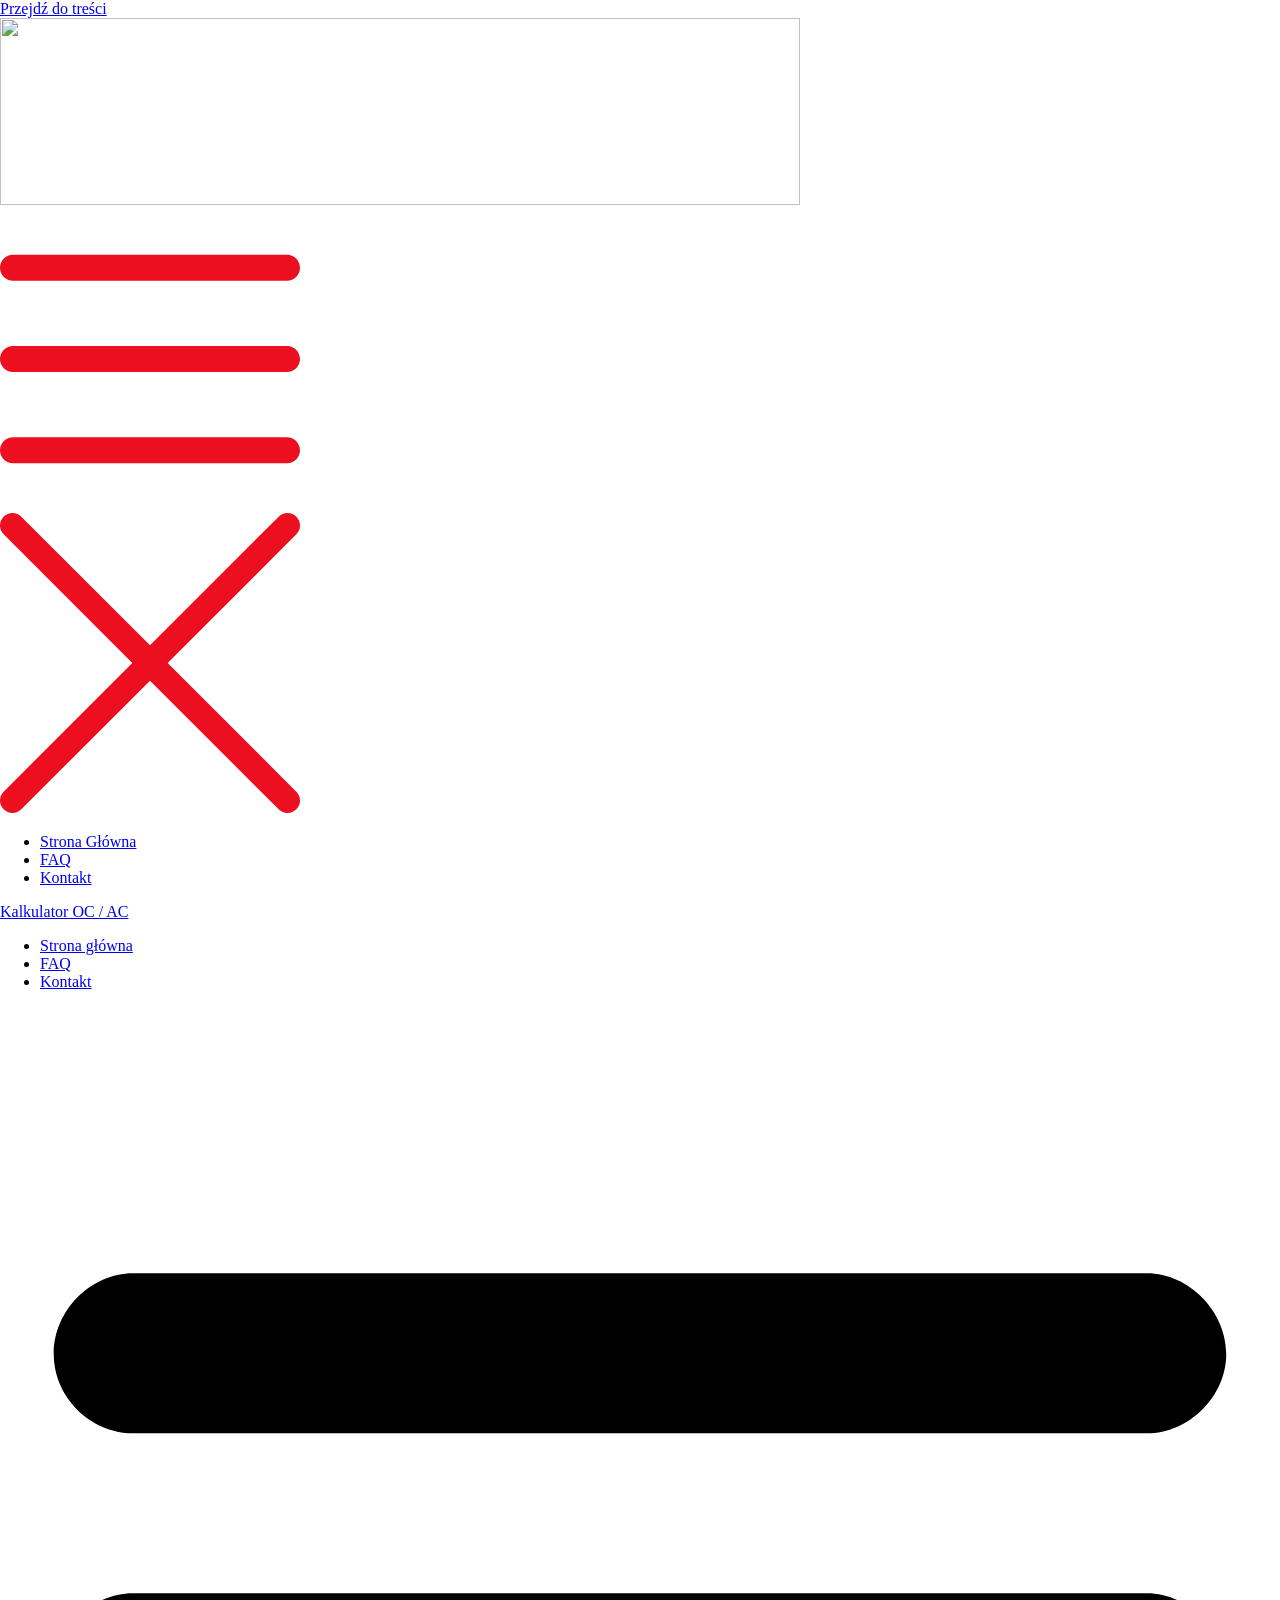
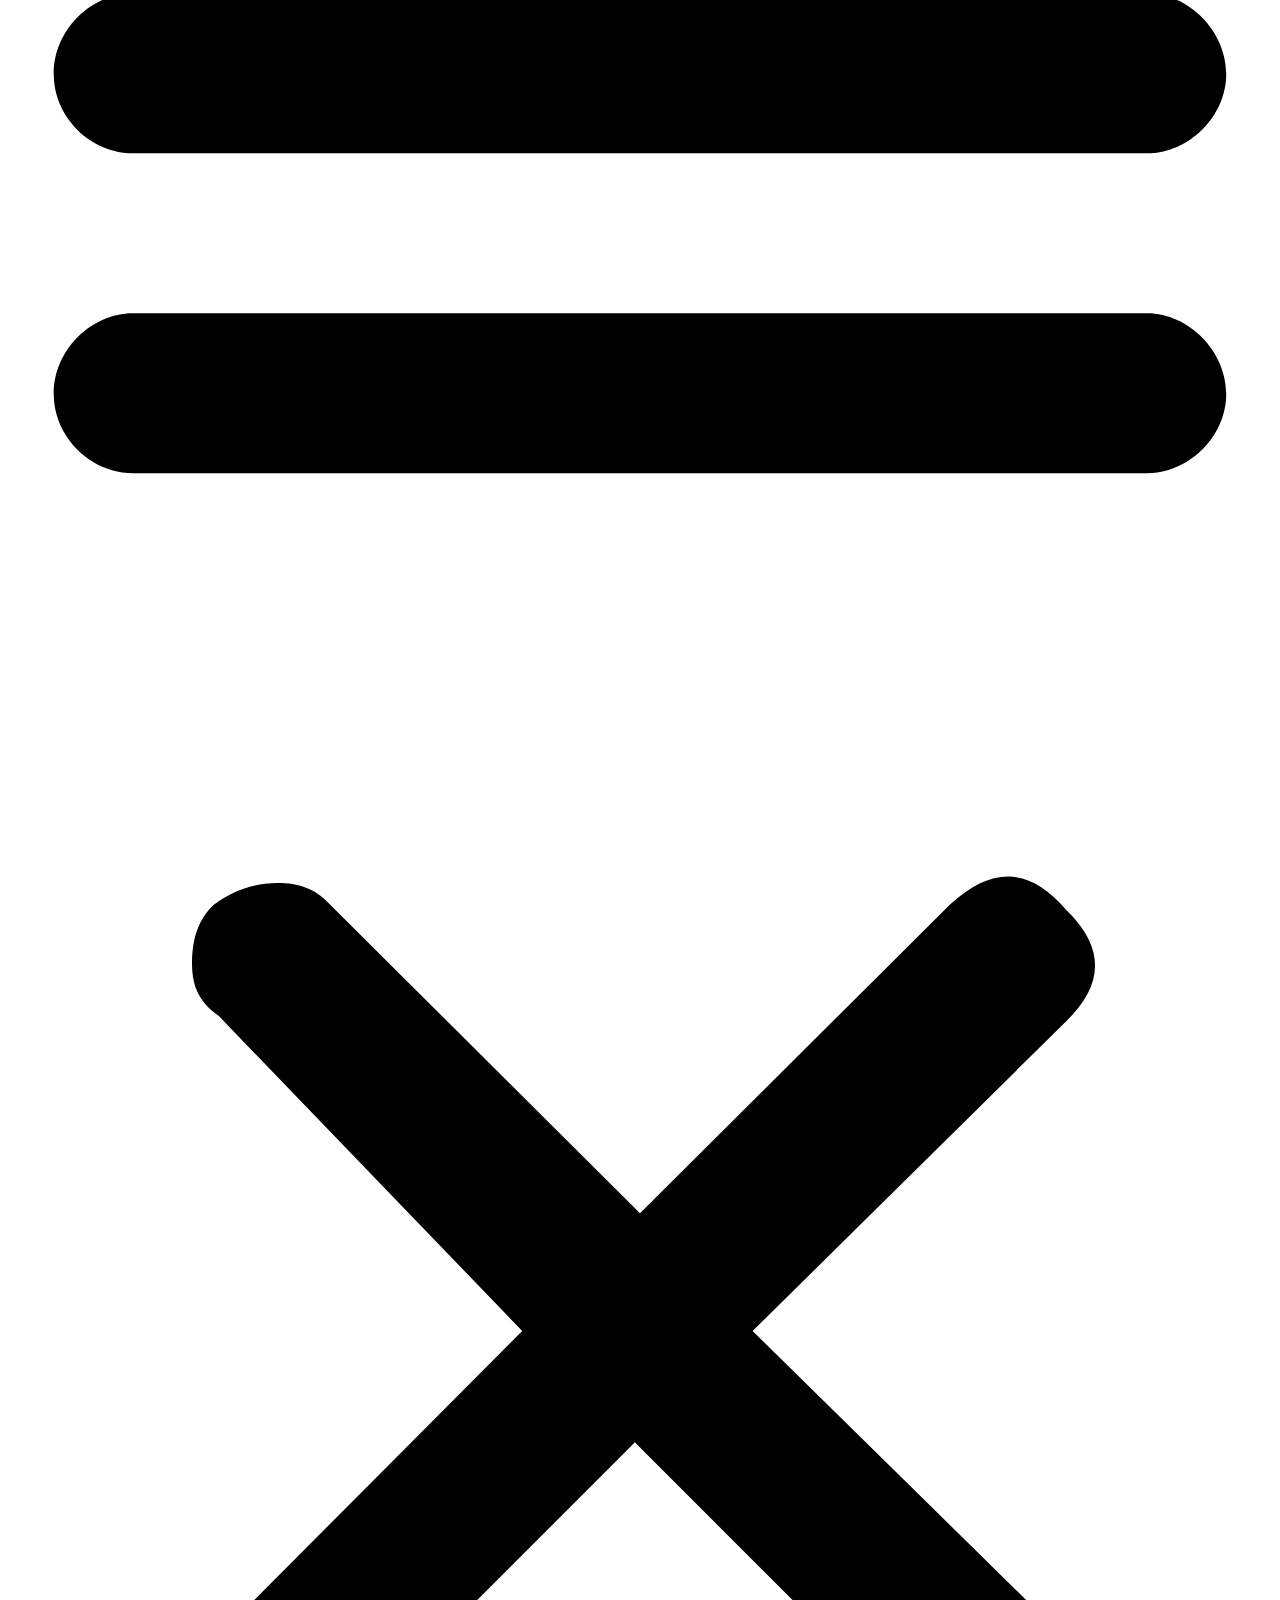
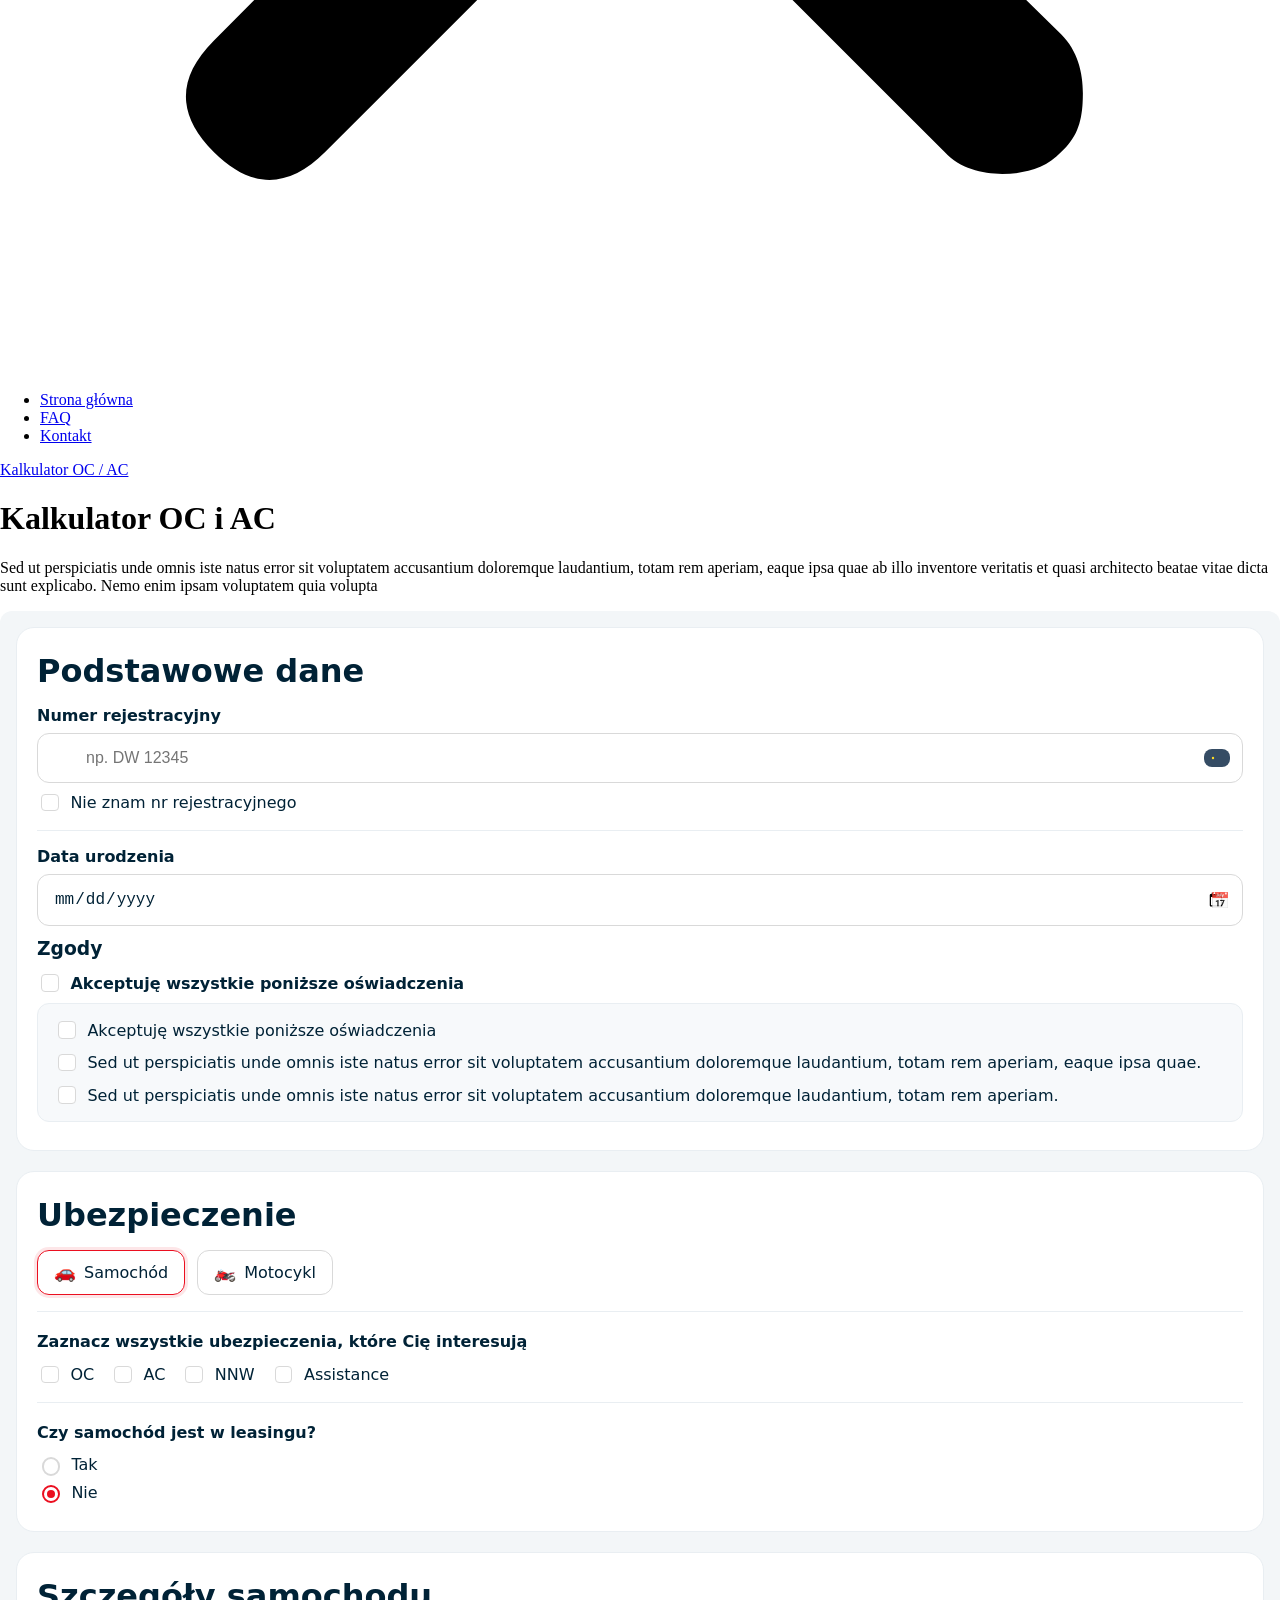
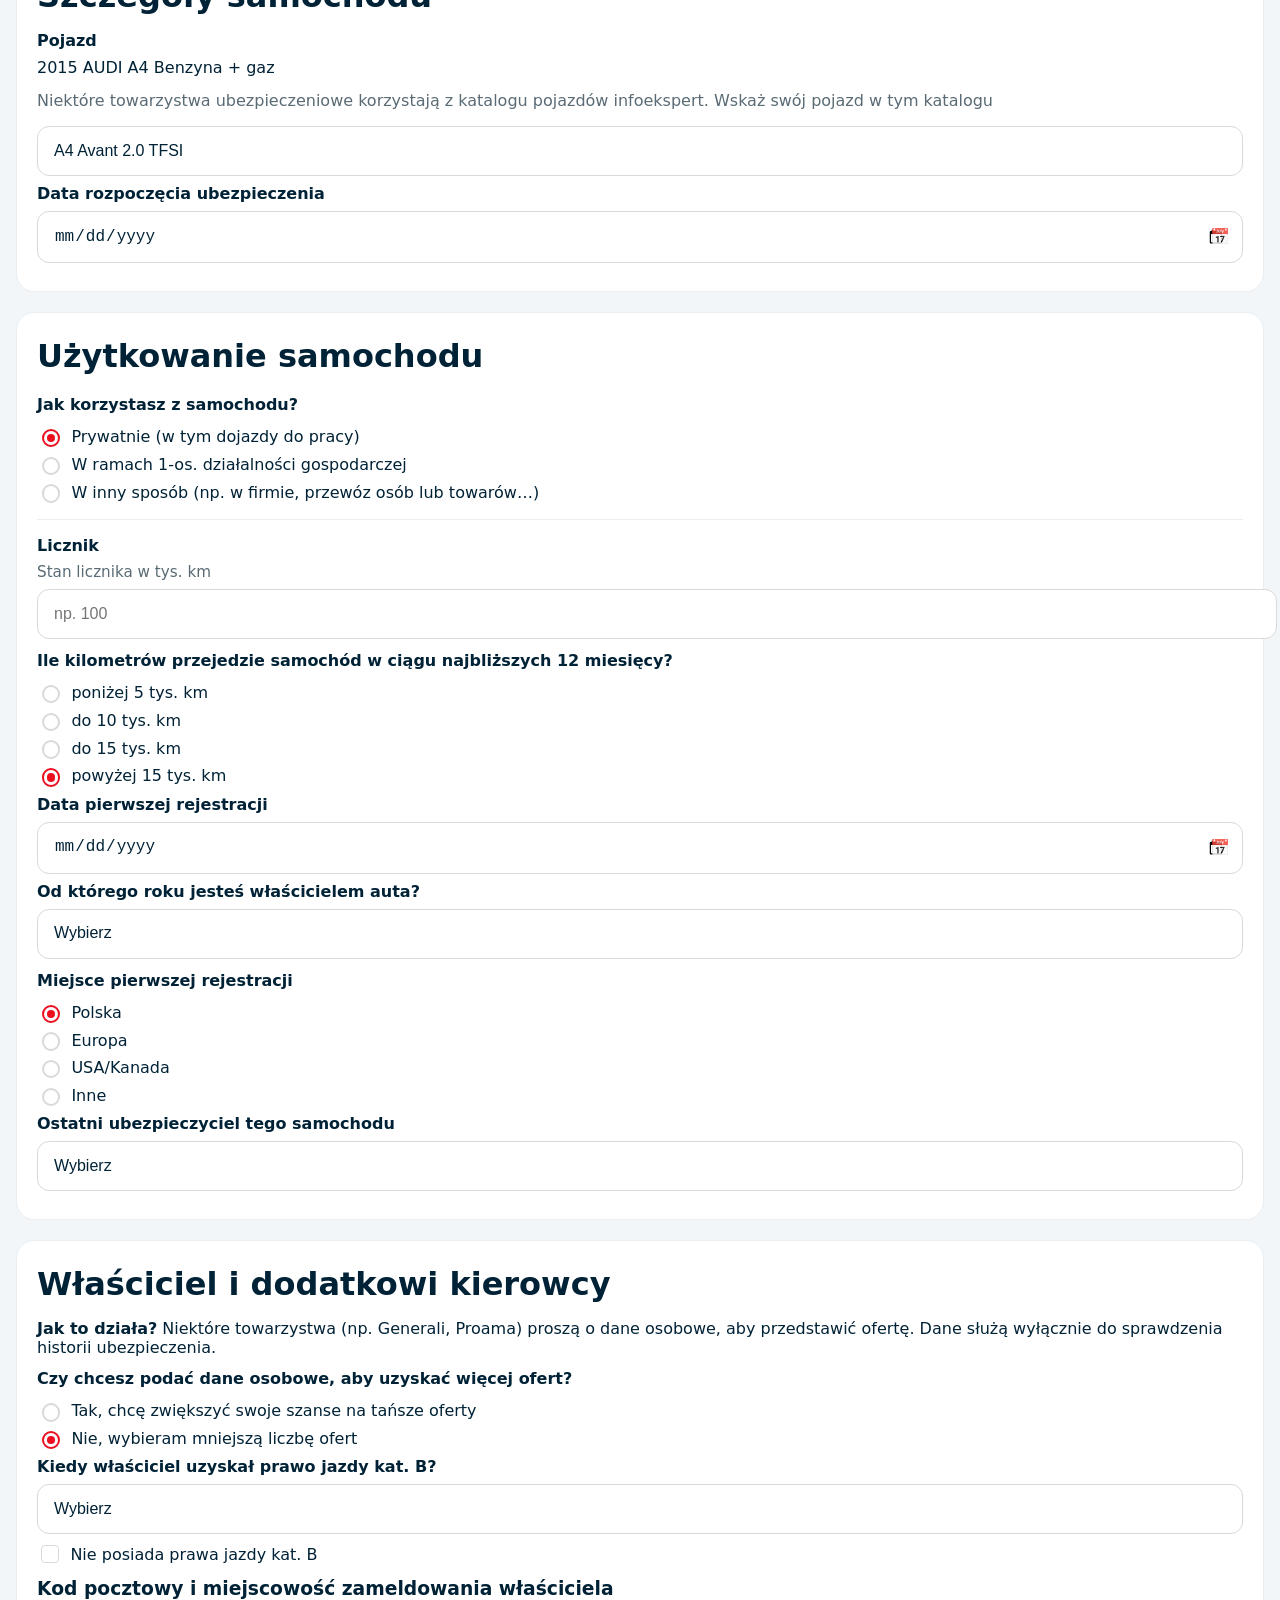
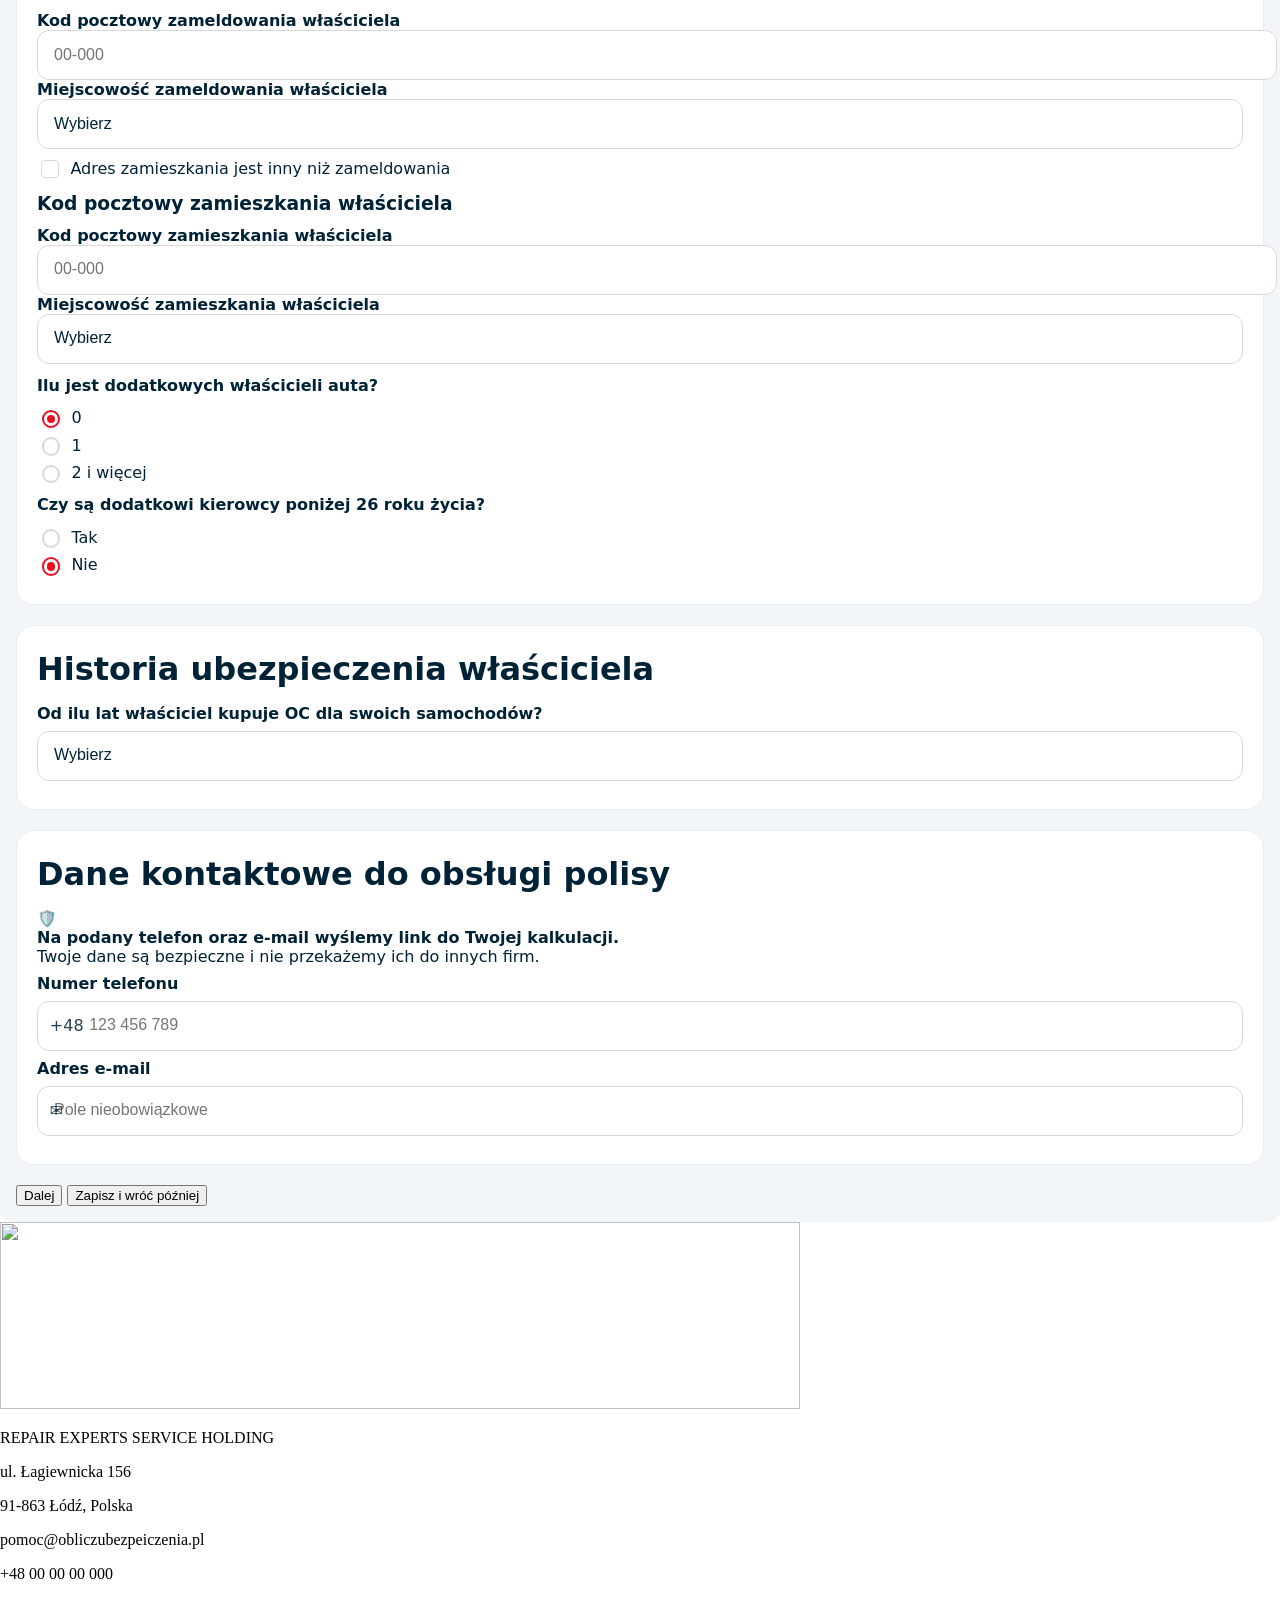
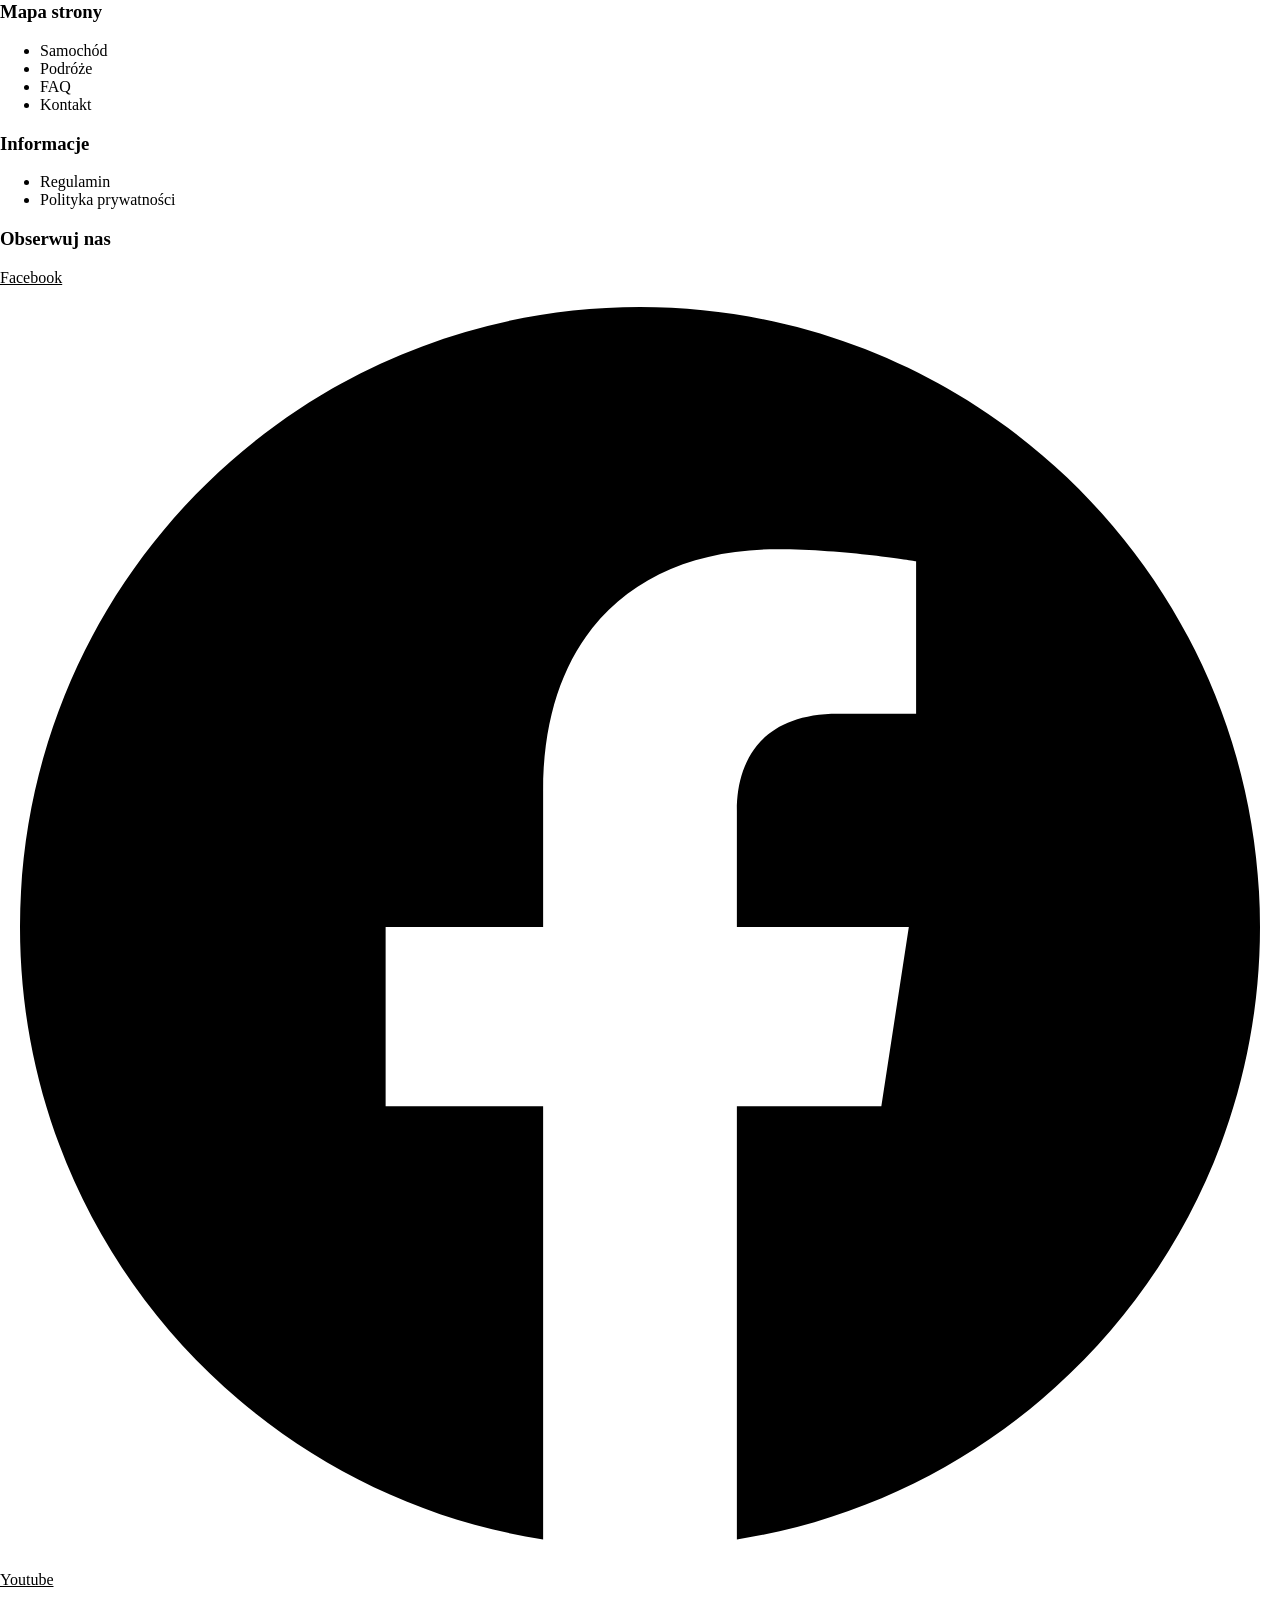
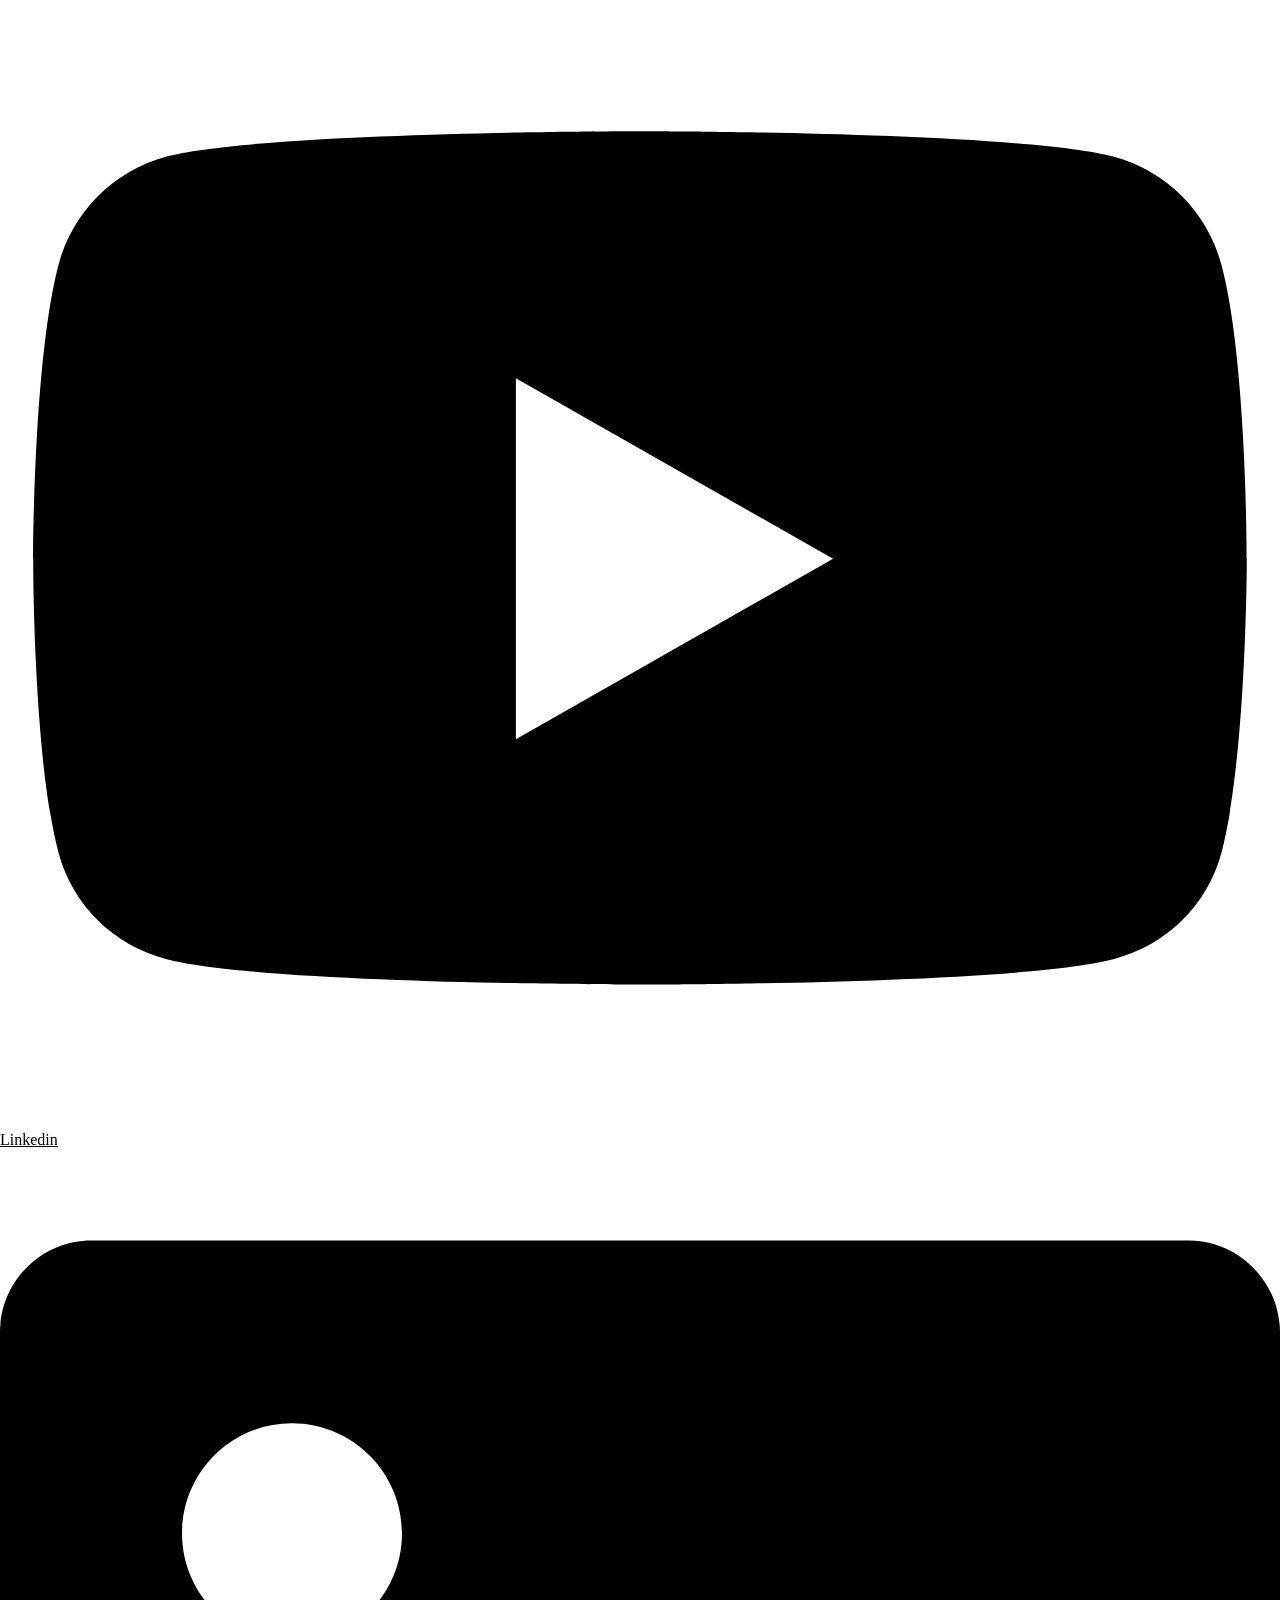
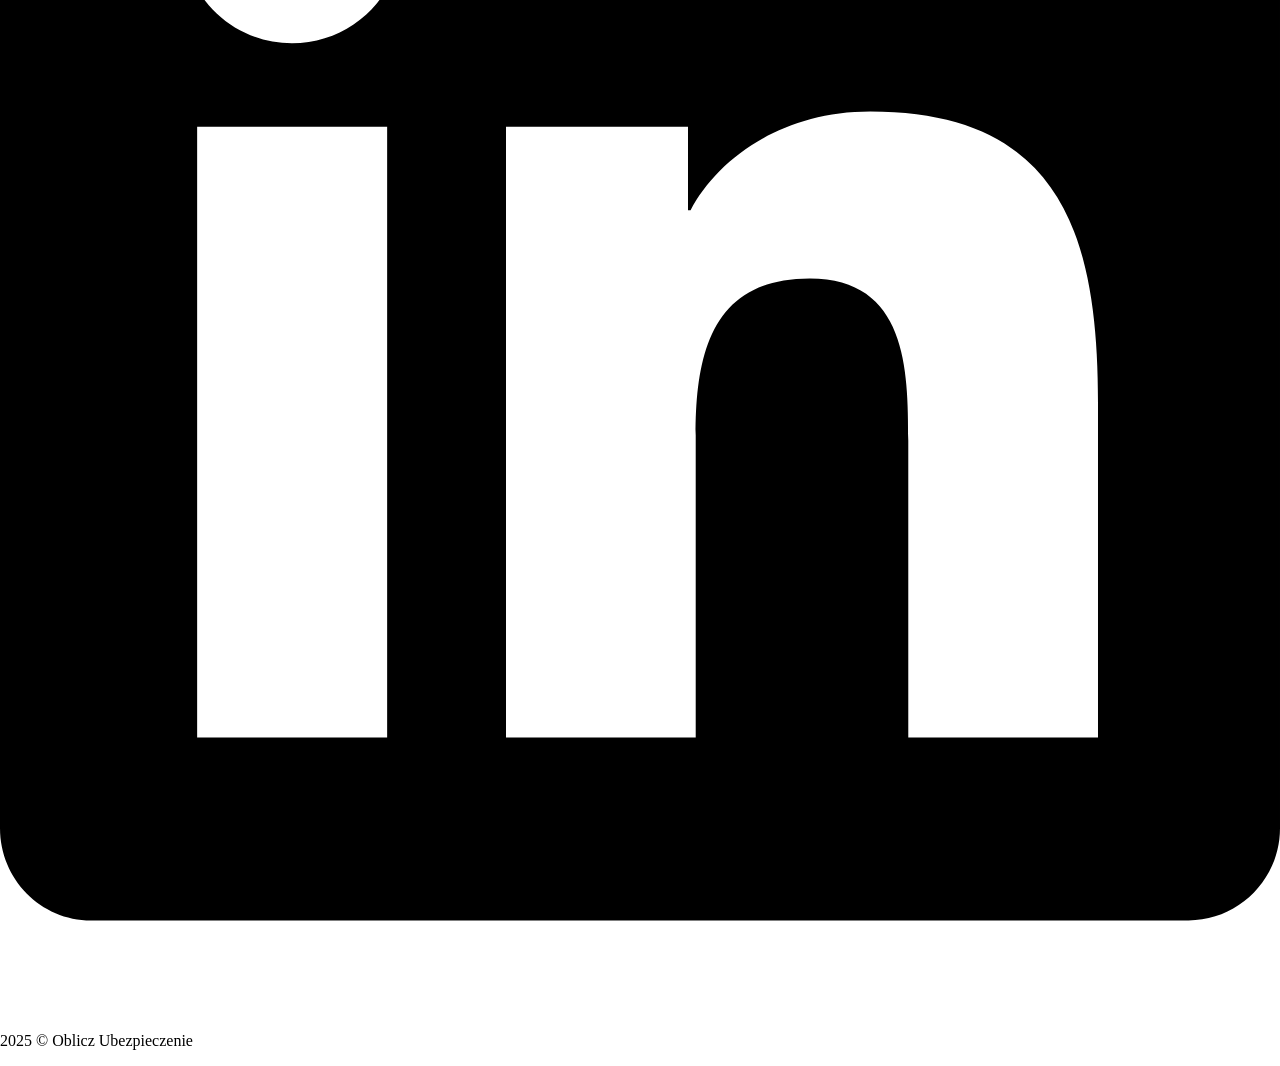
==== commit f258c11d: "Działa strona główna, działa formularz. Trwają prace nad ofertą" ====
--- a/frontend/kalkulacja-ubezpieczenia/index.html
+++ b/frontend/kalkulacja-ubezpieczenia/index.html
@@ -14,78 +14,6 @@
 /*! This file is auto-generated */
 !function(s,n){var o,i,e;function c(e){try{var t={supportTests:e,timestamp:(new Date).valueOf()};sessionStorage.setItem(o,JSON.stringify(t))}catch(e){}}function p(e,t,n){e.clearRect(0,0,e.canvas.width,e.canvas.height),e.fillText(t,0,0);var t=new Uint32Array(e.getImageData(0,0,e.canvas.width,e.canvas.height).data),a=(e.clearRect(0,0,e.canvas.width,e.canvas.height),e.fillText(n,0,0),new Uint32Array(e.getImageData(0,0,e.canvas.width,e.canvas.height).data));return t.every(function(e,t){return e===a[t]})}function u(e,t){e.clearRect(0,0,e.canvas.width,e.canvas.height),e.fillText(t,0,0);for(var n=e.getImageData(16,16,1,1),a=0;a<n.data.length;a++)if(0!==n.data[a])return!1;return!0}function f(e,t,n,a){switch(t){case"flag":return n(e,"\ud83c\udff3\ufe0f\u200d\u26a7\ufe0f","\ud83c\udff3\ufe0f\u200b\u26a7\ufe0f")?!1:!n(e,"\ud83c\udde8\ud83c\uddf6","\ud83c\udde8\u200b\ud83c\uddf6")&&!n(e,"\ud83c\udff4\udb40\udc67\udb40\udc62\udb40\udc65\udb40\udc6e\udb40\udc67\udb40\udc7f","\ud83c\udff4\u200b\udb40\udc67\u200b\udb40\udc62\u200b\udb40\udc65\u200b\udb40\udc6e\u200b\udb40\udc67\u200b\udb40\udc7f");case"emoji":return!a(e,"\ud83e\udedf")}return!1}function g(e,t,n,a){var r="undefined"!=typeof WorkerGlobalScope&&self instanceof WorkerGlobalScope?new OffscreenCanvas(300,150):s.createElement("canvas"),o=r.getContext("2d",{willReadFrequently:!0}),i=(o.textBaseline="top",o.font="600 32px Arial",{});return e.forEach(function(e){i[e]=t(o,e,n,a)}),i}function t(e){var t=s.createElement("script");t.src=e,t.defer=!0,s.head.appendChild(t)}"undefined"!=typeof Promise&&(o="wpEmojiSettingsSupports",i=["flag","emoji"],n.supports={everything:!0,everythingExceptFlag:!0},e=new Promise(function(e){s.addEventListener("DOMContentLoaded",e,{once:!0})}),new Promise(function(t){var n=function(){try{var e=JSON.parse(sessionStorage.getItem(o));if("object"==typeof e&&"number"==typeof e.timestamp&&(new Date).valueOf()<e.timestamp+604800&&"object"==typeof e.supportTests)return e.supportTests}catch(e){}return null}();if(!n){if("undefined"!=typeof Worker&&"undefined"!=typeof OffscreenCanvas&&"undefined"!=typeof URL&&URL.createObjectURL&&"undefined"!=typeof Blob)try{var e="postMessage("+g.toString()+"("+[JSON.stringify(i),f.toString(),p.toString(),u.toString()].join(",")+"));",a=new Blob([e],{type:"text/javascript"}),r=new Worker(URL.createObjectURL(a),{name:"wpTestEmojiSupports"});return void(r.onmessage=function(e){c(n=e.data),r.terminate(),t(n)})}catch(e){}c(n=g(i,f,p,u))}t(n)}).then(function(e){for(var t in e)n.supports[t]=e[t],n.supports.everything=n.supports.everything&&n.supports[t],"flag"!==t&&(n.supports.everythingExceptFlag=n.supports.everythingExceptFlag&&n.supports[t]);n.supports.everythingExceptFlag=n.supports.everythingExceptFlag&&!n.supports.flag,n.DOMReady=!1,n.readyCallback=function(){n.DOMReady=!0}}).then(function(){return e}).then(function(){var e;n.supports.everything||(n.readyCallback(),(e=n.source||{}).concatemoji?t(e.concatemoji):e.wpemoji&&e.twemoji&&(t(e.twemoji),t(e.wpemoji)))}))}((window,document),window._wpemojiSettings);
 </script>
-
-<style>
-.insurance-form {
-    max-width: 500px;
-    margin: 40px auto;
-    padding: 30px;
-    background: #ffffff;
-    border-radius: 12px;
-    box-shadow: 0 4px 12px rgba(0,0,0,0.05);
-    font-family: 'Roboto', Arial, sans-serif;
-}
-
-.insurance-form h1 {
-    text-align: center;
-    font-size: 1.6rem;
-    font-weight: 600;
-    margin-bottom: 25px;
-    color: #0a1f44;
-}
-
-.insurance-form label {
-    display: block;
-    margin-bottom: 6px;
-    font-weight: 500;
-    color: #333;
-    font-size: 0.95rem;
-}
-
-.insurance-form input,
-.insurance-form select {
-    width: 100%;
-    padding: 10px 14px;
-    margin-bottom: 18px;
-    border: 1px solid #ddd;
-    border-radius: 8px;
-    font-size: 0.95rem;
-    transition: border-color 0.2s, box-shadow 0.2s;
-}
-
-.insurance-form input:focus,
-.insurance-form select:focus {
-    outline: none;
-    border-color: #e63946;
-    box-shadow: 0 0 0 2px rgba(230,57,70,0.2);
-}
-
-.insurance-form button {
-    width: 100%;
-    padding: 12px;
-    background-color: #e63946;
-    color: white;
-    border: none;
-    border-radius: 25px;
-    font-size: 1rem;
-    font-weight: 600;
-    cursor: pointer;
-    transition: background-color 0.3s;
-}
-
-.insurance-form button:hover {
-    background-color: #d62839;
-}
-
-.insurance-form #result {
-    margin-top: 20px;
-    font-weight: bold;
-    text-align: center;
-    color: #0a1f44;
-}
-</style>
-
-
 <style id="wp-emoji-styles-inline-css">
 
 	img.wp-smiley, img.emoji {
@@ -99,7 +27,6 @@
 		background: none !important;
 		padding: 0 !important;
 	}
-
 </style>
 <style id="global-styles-inline-css">
 :root{--wp--preset--aspect-ratio--square: 1;--wp--preset--aspect-ratio--4-3: 4/3;--wp--preset--aspect-ratio--3-4: 3/4;--wp--preset--aspect-ratio--3-2: 3/2;--wp--preset--aspect-ratio--2-3: 2/3;--wp--preset--aspect-ratio--16-9: 16/9;--wp--preset--aspect-ratio--9-16: 9/16;--wp--preset--color--black: #000000;--wp--preset--color--cyan-bluish-gray: #abb8c3;--wp--preset--color--white: #ffffff;--wp--preset--color--pale-pink: #f78da7;--wp--preset--color--vivid-red: #cf2e2e;--wp--preset--color--luminous-vivid-orange: #ff6900;--wp--preset--color--luminous-vivid-amber: #fcb900;--wp--preset--color--light-green-cyan: #7bdcb5;--wp--preset--color--vivid-green-cyan: #00d084;--wp--preset--color--pale-cyan-blue: #8ed1fc;--wp--preset--color--vivid-cyan-blue: #0693e3;--wp--preset--color--vivid-purple: #9b51e0;--wp--preset--gradient--vivid-cyan-blue-to-vivid-purple: linear-gradient(135deg,rgba(6,147,227,1) 0%,rgb(155,81,224) 100%);--wp--preset--gradient--light-green-cyan-to-vivid-green-cyan: linear-gradient(135deg,rgb(122,220,180) 0%,rgb(0,208,130) 100%);--wp--preset--gradient--luminous-vivid-amber-to-luminous-vivid-orange: linear-gradient(135deg,rgba(252,185,0,1) 0%,rgba(255,105,0,1) 100%);--wp--preset--gradient--luminous-vivid-orange-to-vivid-red: linear-gradient(135deg,rgba(255,105,0,1) 0%,rgb(207,46,46) 100%);--wp--preset--gradient--very-light-gray-to-cyan-bluish-gray: linear-gradient(135deg,rgb(238,238,238) 0%,rgb(169,184,195) 100%);--wp--preset--gradient--cool-to-warm-spectrum: linear-gradient(135deg,rgb(74,234,220) 0%,rgb(151,120,209) 20%,rgb(207,42,186) 40%,rgb(238,44,130) 60%,rgb(251,105,98) 80%,rgb(254,248,76) 100%);--wp--preset--gradient--blush-light-purple: linear-gradient(135deg,rgb(255,206,236) 0%,rgb(152,150,240) 100%);--wp--preset--gradient--blush-bordeaux: linear-gradient(135deg,rgb(254,205,165) 0%,rgb(254,45,45) 50%,rgb(107,0,62) 100%);--wp--preset--gradient--luminous-dusk: linear-gradient(135deg,rgb(255,203,112) 0%,rgb(199,81,192) 50%,rgb(65,88,208) 100%);--wp--preset--gradient--pale-ocean: linear-gradient(135deg,rgb(255,245,203) 0%,rgb(182,227,212) 50%,rgb(51,167,181) 100%);--wp--preset--gradient--electric-grass: linear-gradient(135deg,rgb(202,248,128) 0%,rgb(113,206,126) 100%);--wp--preset--gradient--midnight: linear-gradient(135deg,rgb(2,3,129) 0%,rgb(40,116,252) 100%);--wp--preset--font-size--small: 13px;--wp--preset--font-size--medium: 20px;--wp--preset--font-size--large: 36px;--wp--preset--font-size--x-large: 42px;--wp--preset--spacing--20: 0.44rem;--wp--preset--spacing--30: 0.67rem;--wp--preset--spacing--40: 1rem;--wp--preset--spacing--50: 1.5rem;--wp--preset--spacing--60: 2.25rem;--wp--preset--spacing--70: 3.38rem;--wp--preset--spacing--80: 5.06rem;--wp--preset--shadow--natural: 6px 6px 9px rgba(0, 0, 0, 0.2);--wp--preset--shadow--deep: 12px 12px 50px rgba(0, 0, 0, 0.4);--wp--preset--shadow--sharp: 6px 6px 0px rgba(0, 0, 0, 0.2);--wp--preset--shadow--outlined: 6px 6px 0px -3px rgba(255, 255, 255, 1), 6px 6px rgba(0, 0, 0, 1);--wp--preset--shadow--crisp: 6px 6px 0px rgba(0, 0, 0, 1);}:root { --wp--style--global--content-size: 800px;--wp--style--global--wide-size: 1200px; }:where(body) { margin: 0; }.wp-site-blocks > .alignleft { float: left; margin-right: 2em; }.wp-site-blocks > .alignright { float: right; margin-left: 2em; }.wp-site-blocks > .aligncenter { justify-content: center; margin-left: auto; margin-right: auto; }:where(.wp-site-blocks) > * { margin-block-start: 24px; margin-block-end: 0; }:where(.wp-site-blocks) > :first-child { margin-block-start: 0; }:where(.wp-site-blocks) > :last-child { margin-block-end: 0; }:root { --wp--style--block-gap: 24px; }:root :where(.is-layout-flow) > :first-child{margin-block-start: 0;}:root :where(.is-layout-flow) > :last-child{margin-block-end: 0;}:root :where(.is-layout-flow) > *{margin-block-start: 24px;margin-block-end: 0;}:root :where(.is-layout-constrained) > :first-child{margin-block-start: 0;}:root :where(.is-layout-constrained) > :last-child{margin-block-end: 0;}:root :where(.is-layout-constrained) > *{margin-block-start: 24px;margin-block-end: 0;}:root :where(.is-layout-flex){gap: 24px;}:root :where(.is-layout-grid){gap: 24px;}.is-layout-flow > .alignleft{float: left;margin-inline-start: 0;margin-inline-end: 2em;}.is-layout-flow > .alignright{float: right;margin-inline-start: 2em;margin-inline-end: 0;}.is-layout-flow > .aligncenter{margin-left: auto !important;margin-right: auto !important;}.is-layout-constrained > .alignleft{float: left;margin-inline-start: 0;margin-inline-end: 2em;}.is-layout-constrained > .alignright{float: right;margin-inline-start: 2em;margin-inline-end: 0;}.is-layout-constrained > .aligncenter{margin-left: auto !important;margin-right: auto !important;}.is-layout-constrained > :where(:not(.alignleft):not(.alignright):not(.alignfull)){max-width: var(--wp--style--global--content-size);margin-left: auto !important;margin-right: auto !important;}.is-layout-constrained > .alignwide{max-width: var(--wp--style--global--wide-size);}body .is-layout-flex{display: flex;}.is-layout-flex{flex-wrap: wrap;align-items: center;}.is-layout-flex > :is(*, div){margin: 0;}body .is-layout-grid{display: grid;}.is-layout-grid > :is(*, div){margin: 0;}body{padding-top: 0px;padding-right: 0px;padding-bottom: 0px;padding-left: 0px;}a:where(:not(.wp-element-button)){text-decoration: underline;}:root :where(.wp-element-button, .wp-block-button__link){background-color: #32373c;border-width: 0;color: #fff;font-family: inherit;font-size: inherit;line-height: inherit;padding: calc(0.667em + 2px) calc(1.333em + 2px);text-decoration: none;}.has-black-color{color: var(--wp--preset--color--black) !important;}.has-cyan-bluish-gray-color{color: var(--wp--preset--color--cyan-bluish-gray) !important;}.has-white-color{color: var(--wp--preset--color--white) !important;}.has-pale-pink-color{color: var(--wp--preset--color--pale-pink) !important;}.has-vivid-red-color{color: var(--wp--preset--color--vivid-red) !important;}.has-luminous-vivid-orange-color{color: var(--wp--preset--color--luminous-vivid-orange) !important;}.has-luminous-vivid-amber-color{color: var(--wp--preset--color--luminous-vivid-amber) !important;}.has-light-green-cyan-color{color: var(--wp--preset--color--light-green-cyan) !important;}.has-vivid-green-cyan-color{color: var(--wp--preset--color--vivid-green-cyan) !important;}.has-pale-cyan-blue-color{color: var(--wp--preset--color--pale-cyan-blue) !important;}.has-vivid-cyan-blue-color{color: var(--wp--preset--color--vivid-cyan-blue) !important;}.has-vivid-purple-color{color: var(--wp--preset--color--vivid-purple) !important;}.has-black-background-color{background-color: var(--wp--preset--color--black) !important;}.has-cyan-bluish-gray-background-color{background-color: var(--wp--preset--color--cyan-bluish-gray) !important;}.has-white-background-color{background-color: var(--wp--preset--color--white) !important;}.has-pale-pink-background-color{background-color: var(--wp--preset--color--pale-pink) !important;}.has-vivid-red-background-color{background-color: var(--wp--preset--color--vivid-red) !important;}.has-luminous-vivid-orange-background-color{background-color: var(--wp--preset--color--luminous-vivid-orange) !important;}.has-luminous-vivid-amber-background-color{background-color: var(--wp--preset--color--luminous-vivid-amber) !important;}.has-light-green-cyan-background-color{background-color: var(--wp--preset--color--light-green-cyan) !important;}.has-vivid-green-cyan-background-color{background-color: var(--wp--preset--color--vivid-green-cyan) !important;}.has-pale-cyan-blue-background-color{background-color: var(--wp--preset--color--pale-cyan-blue) !important;}.has-vivid-cyan-blue-background-color{background-color: var(--wp--preset--color--vivid-cyan-blue) !important;}.has-vivid-purple-background-color{background-color: var(--wp--preset--color--vivid-purple) !important;}.has-black-border-color{border-color: var(--wp--preset--color--black) !important;}.has-cyan-bluish-gray-border-color{border-color: var(--wp--preset--color--cyan-bluish-gray) !important;}.has-white-border-color{border-color: var(--wp--preset--color--white) !important;}.has-pale-pink-border-color{border-color: var(--wp--preset--color--pale-pink) !important;}.has-vivid-red-border-color{border-color: var(--wp--preset--color--vivid-red) !important;}.has-luminous-vivid-orange-border-color{border-color: var(--wp--preset--color--luminous-vivid-orange) !important;}.has-luminous-vivid-amber-border-color{border-color: var(--wp--preset--color--luminous-vivid-amber) !important;}.has-light-green-cyan-border-color{border-color: var(--wp--preset--color--light-green-cyan) !important;}.has-vivid-green-cyan-border-color{border-color: var(--wp--preset--color--vivid-green-cyan) !important;}.has-pale-cyan-blue-border-color{border-color: var(--wp--preset--color--pale-cyan-blue) !important;}.has-vivid-cyan-blue-border-color{border-color: var(--wp--preset--color--vivid-cyan-blue) !important;}.has-vivid-purple-border-color{border-color: var(--wp--preset--color--vivid-purple) !important;}.has-vivid-cyan-blue-to-vivid-purple-gradient-background{background: var(--wp--preset--gradient--vivid-cyan-blue-to-vivid-purple) !important;}.has-light-green-cyan-to-vivid-green-cyan-gradient-background{background: var(--wp--preset--gradient--light-green-cyan-to-vivid-green-cyan) !important;}.has-luminous-vivid-amber-to-luminous-vivid-orange-gradient-background{background: var(--wp--preset--gradient--luminous-vivid-amber-to-luminous-vivid-orange) !important;}.has-luminous-vivid-orange-to-vivid-red-gradient-background{background: var(--wp--preset--gradient--luminous-vivid-orange-to-vivid-red) !important;}.has-very-light-gray-to-cyan-bluish-gray-gradient-background{background: var(--wp--preset--gradient--very-light-gray-to-cyan-bluish-gray) !important;}.has-cool-to-warm-spectrum-gradient-background{background: var(--wp--preset--gradient--cool-to-warm-spectrum) !important;}.has-blush-light-purple-gradient-background{background: var(--wp--preset--gradient--blush-light-purple) !important;}.has-blush-bordeaux-gradient-background{background: var(--wp--preset--gradient--blush-bordeaux) !important;}.has-luminous-dusk-gradient-background{background: var(--wp--preset--gradient--luminous-dusk) !important;}.has-pale-ocean-gradient-background{background: var(--wp--preset--gradient--pale-ocean) !important;}.has-electric-grass-gradient-background{background: var(--wp--preset--gradient--electric-grass) !important;}.has-midnight-gradient-background{background: var(--wp--preset--gradient--midnight) !important;}.has-small-font-size{font-size: var(--wp--preset--font-size--small) !important;}.has-medium-font-size{font-size: var(--wp--preset--font-size--medium) !important;}.has-large-font-size{font-size: var(--wp--preset--font-size--large) !important;}.has-x-large-font-size{font-size: var(--wp--preset--font-size--x-large) !important;}
@@ -119,7 +46,7 @@
 <link rel="stylesheet" id="widget-heading-css" href="/wp-content/plugins/elementor/assets/css/widget-heading.min.css?ver=3.32.2" media="all">
 <link rel="stylesheet" id="widget-social-icons-css" href="/wp-content/plugins/elementor/assets/css/widget-social-icons.min.css?ver=3.32.2" media="all">
 <link rel="stylesheet" id="e-apple-webkit-css" href="/wp-content/plugins/elementor/assets/css/conditionals/apple-webkit.min.css?ver=3.32.2" media="all">
-<link rel="stylesheet" id="elementor-post-10-css" href="/wp-content/uploads/elementor/css/post-10.css?ver=1758878964" media="all">
+<link rel="stylesheet" id="elementor-post-10-css" href="/wp-content/uploads/elementor/css/post-10.css?ver=1758900792" media="all">
 <link rel="stylesheet" id="elementor-post-64-css" href="/wp-content/uploads/elementor/css/post-64.css?ver=1758842342" media="all">
 <link rel="stylesheet" id="elementor-post-77-css" href="/wp-content/uploads/elementor/css/post-77.css?ver=1758842343" media="all">
 <link rel="stylesheet" id="elementor-gf-roboto-css" href="https://fonts.googleapis.com/css?family=Roboto:100,100italic,200,200italic,300,300italic,400,400italic,500,500italic,600,600italic,700,700italic,800,800italic,900,900italic&amp;display=swap&amp;subset=latin-ext" media="all">
@@ -258,47 +185,414 @@
 		<div class="elementor-element elementor-element-ee67d2c e-flex e-con-boxed e-con e-parent" data-id="ee67d2c" data-element_type="container" data-settings="{&quot;background_background&quot;:&quot;classic&quot;}">
 					<div class="e-con-inner">
 		<div class="elementor-element elementor-element-038f259 e-con-full e-flex e-con e-child" data-id="038f259" data-element_type="container" data-settings="{&quot;background_background&quot;:&quot;classic&quot;}">
-				<div class="elementor-element elementor-element-b344bf8 elementor-widget elementor-widget-heading" data-id="b344bf8" data-element_type="widget" data-widget_type="heading.default">
-					<h2 class="elementor-heading-title elementor-size-default"></h2><!-- Miejce na kalkulator --!>
-
-
-       <form action="/oferta" method="post" class="insurance-form">
-    <h1>Kalkulator ubezpieczenia<span style="color: green;"></span></h1>
-
-    <label for="first_name">Imię:</label>
-    <input type="text" id="first_name" name="first_name" required>
-
-    <label for="last_name">Nazwisko:</label>
-    <input type="text" id="last_name" name="last_name" required>
-
-    <label for="start_date">Data startu polisy:</label>
-    <input type="date" id="start_date" name="start_date" required>
-
-    <label for="license_plate">Numer rejestracyjny:</label>
-    <input type="text" id="license_plate" name="license_plate" required>
-
-    <label for="car_make">Marka pojazdu:</label>
-    <input type="text" id="car_make" name="car_make" required>
-
-    <label for="car_model">Model pojazdu:</label>
-    <input type="text" id="car_model" name="car_model" required>
-
-    <label for="car_year">Rok produkcji:</label>
-    <input type="number" id="car_year" name="car_year" required>
-
-    <label for="insurance_formula">Typ ubezpieczenia:</label>
-    <select id="insurance_formula" name="insurance_formula">
-        <option value="11">OC</option>
-        <option value="22">OC + AC</option>
-        <option value="33">OC + AC + Assistance</option>
-    </select>
-
-    <button type="submit">Znajdź polisę</button>
-
-
-</form>
-
-                </div>
+				<div class="elementor-element elementor-element-f36636b elementor-widget elementor-widget-html" data-id="f36636b" data-element_type="widget" data-widget_type="html.default">
+					<div class="mm-form-wrap">
+  <form action="/oferta" method="post" class="mm-form" novalidate>
+    <!-- =================== PODSTAWOWE DANE =================== -->
+    <section class="mm-card">
+      <h2>Podstawowe dane</h2>
+
+      <!-- Numer rejestracyjny -->
+      <div class="mm-field">
+        <label for="plate" class="mm-label">Numer rejestracyjny</label>
+        <div class="mm-input-icon">
+          <svg aria-hidden="true" width="26" height="18" viewbox="0 0 26 18"><rect width="26" height="18" rx="8" fill="#122D4A"></rect><circle cx="9" cy="9" r="1.2" fill="#FFD700"></circle></svg>
+          <input id="plate" name="plate" type="text" placeholder="np. DW 12345" inputmode="text">
+        </div>
+        <label class="mm-check">
+          <input id="unknown-plate" type="checkbox">
+          <span>Nie znam nr rejestracyjnego</span>
+        </label>
+      </div>
+
+      <hr class="mm-sep">
+
+      <!-- Data urodzenia -->
+      <div class="mm-field">
+        <label for="dob" class="mm-label">Data urodzenia</label>
+        <div class="mm-input-icon">
+          <span class="mm-cal" aria-hidden="true">📅</span>
+          <input id="dob" name="dob" type="date">
+        </div>
+      </div>
+
+      <!-- Zgody -->
+      <div class="mm-field">
+        <h3 class="mm-subtitle">Zgody</h3>
+        <label class="mm-check mm-bold">
+          <input id="consents-all" type="checkbox">
+          <span>Akceptuję wszystkie poniższe oświadczenia</span>
+        </label>
+        <div class="mm-consents">
+          <label class="mm-check">
+            <input class="consent-item" type="checkbox" name="c1">
+            <span>Akceptuję wszystkie poniższe oświadczenia</span>
+          </label>
+          <label class="mm-check">
+            <input class="consent-item" type="checkbox" name="c2">
+            <span>Sed ut perspiciatis unde omnis iste natus error sit voluptatem accusantium doloremque laudantium, totam rem aperiam, eaque ipsa quae.</span>
+          </label>
+          <label class="mm-check">
+            <input class="consent-item" type="checkbox" name="c3">
+            <span>Sed ut perspiciatis unde omnis iste natus error sit voluptatem accusantium doloremque laudantium, totam rem aperiam.</span>
+          </label>
+        </div>
+      </div>
+    </section>
+
+    <!-- =================== UBEZPIECZENIE =================== -->
+    <section class="mm-card">
+      <h2>Ubezpieczenie</h2>
+
+      <!-- Typ pojazdu -->
+      <div class="mm-field">
+        <div class="mm-pill-group" role="radiogroup" aria-label="Typ pojazdu">
+          <input type="radio" id="veh-car" name="vehicle" value="car" checked>
+          <label for="veh-car" class="mm-pill"><span class="mm-ico">🚗</span> Samoch&oacute;d</label>
+
+          <input type="radio" id="veh-moto" name="vehicle" value="moto">
+          <label for="veh-moto" class="mm-pill"><span class="mm-ico">🏍️</span> Motocykl</label>
+        </div>
+      </div>
+
+      <hr class="mm-sep">
+
+      <!-- Zakres ubezpieczeń -->
+      <div class="mm-field">
+        <div class="mm-subtitle">Zaznacz wszystkie ubezpieczenia, kt&oacute;re Cię interesują</div>
+        <div class="mm-checkrow">
+          <label class="mm-check"><input type="checkbox" name="oc"><span>OC</span></label>
+          <label class="mm-check"><input type="checkbox" name="ac"><span>AC</span></label>
+          <label class="mm-check"><input type="checkbox" name="nnw"><span>NNW</span></label>
+          <label class="mm-check"><input type="checkbox" name="assist"><span>Assistance</span></label>
+        </div>
+      </div>
+
+      <hr class="mm-sep">
+
+      <!-- Leasing -->
+      <div class="mm-field">
+        <div class="mm-subtitle">Czy samoch&oacute;d jest w leasingu?</div>
+        <div class="mm-radio-col">
+          <label class="mm-radio"><input type="radio" name="leasing" value="yes"><span>Tak</span></label>
+          <label class="mm-radio"><input type="radio" name="leasing" value="no" checked><span>Nie</span></label>
+        </div>
+      </div>
+    </section>
+
+    <!-- =================== SZCZEG&Oacute;ŁY SAMOCHODU =================== -->
+    <section class="mm-card">
+      <h2>Szczeg&oacute;ły samochodu</h2>
+
+      <!-- Pojazd (chips informacyjne + select z katalogu) -->
+      <div class="mm-field">
+        <label class="mm-label">Pojazd</label>
+        <div class="mm-chipbox">
+          <span class="mm-chip">2015</span>
+          <span class="mm-chip">AUDI</span>
+          <span class="mm-chip">A4</span>
+          <span class="mm-chip">Benzyna + gaz</span>
+        </div>
+        <p class="mm-help">Niekt&oacute;re towarzystwa ubezpieczeniowe korzystają z katalogu pojazd&oacute;w infoekspert. Wskaż sw&oacute;j pojazd w tym katalogu</p>
+        <div class="mm-select-wrap">
+          <select class="mm-select" name="vehicle_catalog">
+            <option value="">A4 Avant 2.0 TFSI</option>
+            <option>A4 Sedan 2.0 TFSI</option>
+            <option>A4 Avant 1.8 TFSI</option>
+          </select>
+        </div>
+      </div>
+
+      <!-- Data startu ubezpieczenia -->
+      <div class="mm-field">
+        <label for="start-date" class="mm-label">Data rozpoczęcia ubezpieczenia</label>
+        <div class="mm-input-icon">
+          <span class="mm-cal" aria-hidden="true">📅</span>
+          <input id="start-date" type="date" name="start_date">
+        </div>
+      </div>
+    </section>
+
+    <!-- =================== UŻYTKOWANIE SAMOCHODU =================== -->
+    <section class="mm-card">
+      <h2>Użytkowanie samochodu</h2>
+
+      <div class="mm-field">
+        <div class="mm-subtitle">Jak korzystasz z samochodu?</div>
+        <div class="mm-radio-col">
+          <label class="mm-radio"><input type="radio" name="use" value="private" checked><span>Prywatnie (w tym dojazdy do pracy)</span></label>
+          <label class="mm-radio"><input type="radio" name="use" value="soleprop"><span>W ramach 1-os. działalności gospodarczej</span></label>
+          <label class="mm-radio"><input type="radio" name="use" value="other"><span>W inny spos&oacute;b (np. w firmie, przew&oacute;z os&oacute;b lub towar&oacute;w&hellip;)</span></label>
+        </div>
+      </div>
+
+      <hr class="mm-sep">
+
+      <!-- Licznik -->
+      <div class="mm-field">
+        <label for="odo" class="mm-label">Licznik</label>
+        <span class="mm-muted">Stan licznika w tys. km</span>
+        <input id="odo" class="mm-input" type="number" inputmode="numeric" placeholder="np. 100">
+      </div>
+
+      <!-- Roczny przebieg -->
+      <div class="mm-field">
+        <div class="mm-subtitle">Ile kilometr&oacute;w przejedzie samoch&oacute;d w ciągu najbliższych 12 miesięcy?</div>
+        <div class="mm-radio-col">
+          <label class="mm-radio"><input type="radio" name="mileage" value="lt5"><span>poniżej 5 tys. km</span></label>
+          <label class="mm-radio"><input type="radio" name="mileage" value="lt10"><span>do 10 tys. km</span></label>
+          <label class="mm-radio"><input type="radio" name="mileage" value="lt15"><span>do 15 tys. km</span></label>
+          <label class="mm-radio"><input type="radio" name="mileage" value="gt15" checked><span>powyżej 15 tys. km</span></label>
+        </div>
+      </div>
+
+      <!-- Data pierwszej rejestracji -->
+      <div class="mm-field">
+        <label for="first-reg" class="mm-label">Data pierwszej rejestracji</label>
+        <div class="mm-input-icon">
+          <span class="mm-cal" aria-hidden="true">📅</span>
+          <input id="first-reg" type="date" name="first_reg">
+        </div>
+      </div>
+
+      <!-- Od kiedy właściciel -->
+      <div class="mm-field">
+        <label for="owner-since" class="mm-label">Od kt&oacute;rego roku jesteś właścicielem auta?</label>
+        <div class="mm-select-wrap">
+          <select id="owner-since" class="mm-select">
+            <option value="">Wybierz</option>
+            <option>2025</option><option>2024</option><option>2023</option><option>2022</option>
+            <option>2021</option><option>2020</option><option>2019</option><option>2018</option>
+          </select>
+        </div>
+      </div>
+
+      <!-- Miejsce pierwszej rejestracji -->
+      <div class="mm-field">
+        <div class="mm-subtitle">Miejsce pierwszej rejestracji</div>
+        <div class="mm-radio-col">
+          <label class="mm-radio"><input type="radio" name="reg_place" value="pl" checked><span>Polska</span></label>
+          <label class="mm-radio"><input type="radio" name="reg_place" value="eu"><span>Europa</span></label>
+          <label class="mm-radio"><input type="radio" name="reg_place" value="us"><span>USA/Kanada</span></label>
+          <label class="mm-radio"><input type="radio" name="reg_place" value="other"><span>Inne</span></label>
+        </div>
+      </div>
+
+      <!-- Ostatni ubezpieczyciel -->
+      <div class="mm-field">
+        <label for="last-ins" class="mm-label">Ostatni ubezpieczyciel tego samochodu</label>
+        <div class="mm-select-wrap">
+          <select id="last-ins" class="mm-select">
+            <option value="">Wybierz</option>
+            <option>LINK4</option><option>Warta</option><option>PZU</option><option>Compensa</option>
+          </select>
+        </div>
+      </div>
+    </section>
+
+    <!-- =================== WŁAŚCICIEL I DODATKOWI KIEROWCY =================== -->
+    <section class="mm-card">
+      <h2>Właściciel i dodatkowi kierowcy</h2>
+
+      <div class="mm-note">
+        <strong>Jak to działa?</strong> Niekt&oacute;re towarzystwa (np. Generali, Proama) proszą o dane osobowe, aby przedstawić ofertę. Dane służą wyłącznie do sprawdzenia historii ubezpieczenia.
+      </div>
+
+      <div class="mm-field">
+        <div class="mm-subtitle">Czy chcesz podać dane osobowe, aby uzyskać więcej ofert?</div>
+        <div class="mm-radio-col">
+          <label class="mm-radio"><input type="radio" name="more_offers" value="yes"><span>Tak, chcę zwiększyć swoje szanse na tańsze oferty</span></label>
+          <label class="mm-radio"><input type="radio" name="more_offers" value="no" checked><span>Nie, wybieram mniejszą liczbę ofert</span></label>
+        </div>
+      </div>
+
+      <!-- Dane właściciela (skr&oacute;t) -->
+      <div class="mm-field">
+        <label for="b-cat" class="mm-label">Kiedy właściciel uzyskał prawo jazdy kat. B?</label>
+        <div class="mm-select-wrap">
+          <select id="b-cat" class="mm-select">
+            <option>Wybierz</option><option>2025</option><option>2024</option><option>2023</option><option>2022</option>
+          </select>
+        </div>
+        <label class="mm-check"><input type="checkbox" id="no-b"><span>Nie posiada prawa jazdy kat. B</span></label>
+      </div>
+
+      <!-- Adres zameldowania -->
+      <div class="mm-field">
+        <h3 class="mm-subtitle">Kod pocztowy i miejscowość zameldowania właściciela</h3>
+        <div class="mm-grid-2">
+          <div>
+            <label class="mm-label" for="zip-reg">Kod pocztowy zameldowania właściciela</label>
+            <input id="zip-reg" class="mm-input" type="text" placeholder="00-000">
+          </div>
+          <div>
+            <label class="mm-label" for="city-reg">Miejscowość zameldowania właściciela</label>
+            <div class="mm-select-wrap">
+              <select id="city-reg" class="mm-select">
+                <option>Wybierz</option><option>Warszawa</option><option>Wrocław</option><option>Krak&oacute;w</option>
+              </select>
+            </div>
+          </div>
+        </div>
+        <label class="mm-check">
+          <input type="checkbox" id="addr-diff">
+          <span>Adres zamieszkania jest inny niż zameldowania</span>
+        </label>
+      </div>
+
+      <!-- Adres zamieszkania (toggle) -->
+      <div id="addr-live" class="mm-field" hidden>
+        <h3 class="mm-subtitle">Kod pocztowy zamieszkania właściciela</h3>
+        <div class="mm-grid-2">
+          <div>
+            <label class="mm-label" for="zip-live">Kod pocztowy zamieszkania właściciela</label>
+            <input id="zip-live" class="mm-input" type="text" placeholder="00-000">
+          </div>
+          <div>
+            <label class="mm-label" for="city-live">Miejscowość zamieszkania właściciela</label>
+            <div class="mm-select-wrap">
+              <select id="city-live" class="mm-select">
+                <option>Wybierz</option><option>Warszawa</option><option>Wrocław</option><option>Krak&oacute;w</option>
+              </select>
+            </div>
+          </div>
+        </div>
+      </div>
+
+      <!-- Dodatkowi właściciele / kierowcy -->
+      <div class="mm-field">
+        <div class="mm-subtitle">Ilu jest dodatkowych właścicieli auta?</div>
+        <div class="mm-radio-col">
+          <label class="mm-radio"><input type="radio" name="owners_count" value="0" checked><span>0</span></label>
+          <label class="mm-radio"><input type="radio" name="owners_count" value="1"><span>1</span></label>
+          <label class="mm-radio"><input type="radio" name="owners_count" value="2plus"><span>2 i więcej</span></label>
+        </div>
+      </div>
+
+      <div class="mm-field">
+        <div class="mm-subtitle">Czy są dodatkowi kierowcy poniżej 26 roku życia?</div>
+        <div class="mm-radio-col">
+          <label class="mm-radio"><input type="radio" name="young_drivers" value="yes"><span>Tak</span></label>
+          <label class="mm-radio"><input type="radio" name="young_drivers" value="no" checked><span>Nie</span></label>
+        </div>
+      </div>
+    </section>
+
+    <!-- =================== HISTORIA & KONTAKT =================== -->
+    <section class="mm-card">
+      <h2>Historia ubezpieczenia właściciela</h2>
+      <div class="mm-field">
+        <label class="mm-label" for="oc-years">Od ilu lat właściciel kupuje OC dla swoich samochod&oacute;w?</label>
+        <div class="mm-select-wrap">
+          <select class="mm-select" id="oc-years">
+            <option>Wybierz</option><option>0</option><option>1</option><option>2</option><option>3+</option>
+          </select>
+        </div>
+      </div>
+    </section>
+
+    <section class="mm-card">
+      <h2>Dane kontaktowe do obsługi polisy</h2>
+
+      <div class="mm-info">
+        <div class="mm-info-ico">🛡️</div>
+        <div>
+          <strong>Na podany telefon oraz e-mail wyślemy link do Twojej kalkulacji.</strong><br>
+          Twoje dane są bezpieczne i nie przekażemy ich do innych firm.
+        </div>
+      </div>
+
+      <div class="mm-field">
+        <label for="phone" class="mm-label">Numer telefonu</label>
+        <div class="mm-input-icon">
+          <span class="mm-ico-in">+48</span>
+          <input id="phone" name="phone" type="tel" placeholder="123 456 789">
+        </div>
+      </div>
+
+      <div class="mm-field">
+        <label for="email" class="mm-label">Adres e-mail</label>
+        <div class="mm-input-icon">
+          <span class="mm-mail" aria-hidden="true">✉️</span>
+          <input id="email" name="email" type="email" placeholder="Pole nieobowiązkowe">
+        </div>
+      </div>
+    </section>
+
+    <!-- Akcje -->
+    <div class="mm-actions">
+      <button type="submit" class="mm-btn mm-btn-primary">Dalej</button>
+      <button type="button" class="mm-btn mm-btn-ghost">Zapisz i wr&oacute;ć p&oacute;źniej</button>
+    </div>
+  </form>
+</div>
+
+<style>
+  :root{
+    --txt:#002236; --muted:#5A6B75;
+    --accent:#EB0F20;
+    --border:#E9EEF2; --border2:#D9D9D9;
+    --bg:#F3F6F8; --ok:#23C16B;
+  }
+  .mm-form-wrap{background:var(--bg);padding:1rem;border-radius:12px}
+  .mm-form{font-family:"Nata Sans",system-ui,-apple-system,Segoe UI,Roboto,Arial,sans-serif;color:var(--txt);display:flex;flex-direction:column;gap:1.25rem}
+  .mm-card{background:#fff;border:1px solid var(--border);border-radius:18px;padding:1.25rem}
+  .mm-card h2{font-size:2rem;font-weight:600;color:var(--txt);margin:.25rem 0 1rem}
+  .mm-subtitle{font-weight:700;margin:.25rem 0 .25rem}
+  .mm-muted{color:var(--muted);font-size:.95rem}
+  .mm-help{color:var(--muted);margin:.35rem 0 .5rem}
+  .mm-field{display:flex;flex-direction:column;gap:.5rem;margin:.5rem 0}
+  .mm-label{font-weight:600}
+  .mm-sep{border:none;border-top:1px solid var(--border);margin:1rem 0}
+
+  /* Inputs */
+  .mm-input, .mm-select, .mm-form input[type="date"], .mm-form input[type="text"], .mm-form input[type="email"], .mm-form input[type="tel"], .mm-form input[type="number"]{
+    width:100%;padding:.8rem 1rem;border:1px solid var(--border2);border-radius:12px;background:#fff;
+    font-size:1rem;line-height:1.4;color:var(--txt)
+  }
+  .mm-input:focus, .mm-select:focus, .mm-form input:focus{outline:none;box-shadow:0 0 0 3px rgba(0,34,54,.08)}
+
+  /* Input z ikoną */
+  .mm-input-icon{position:relative;display:flex;align-items:center}
+  .mm-input-icon svg,.mm-input-icon .mm-cal,.mm-input-icon .mm-mail{position:absolute;right:.8rem;opacity:.85}
+  .mm-ico-in{position:absolute;left:.8rem;opacity:.85}
+  .mm-input-icon input{padding:.8rem 2.2rem .8rem 2.6rem}
+  .mm-input-icon input#plate{padding-left:3rem}
+  .mm-input-icon .mm-cal{right:.8rem}
+  .mm-input-icon .mm-mail{left:.8rem}
+  #phone + input, .mm-input-icon #phone{padding-left:3.2rem}
+
+  /* Checkboxy */
+  .mm-check{display:inline-flex;align-items:center;gap:.55rem;cursor:pointer;user-select:none}
+  .mm-check input{width:1.1rem;height:1.1rem;border:1px solid var(--border2);border-radius:4px;appearance:none;background:#fff;position:relative}
+  .mm-check input:checked{background:#F2FBF4;border-color:#B9E2C4}
+  .mm-check input:checked::after{content:"";position:absolute;inset:2px 3px 3px 2px;border:2px solid var(--ok);border-top:none;border-left:none;transform:rotate(45deg)}
+  .mm-check.mm-bold span{font-weight:700}
+  .mm-consents{background:#F7F9FB;border:1px solid var(--border);border-radius:12px;padding:.9rem 1rem;display:flex;flex-direction:column;gap:.55rem}
+
+  .mm-checkrow{display:flex;gap:1rem;flex-wrap:wrap}
+
+  /* Radiobuttony klasyczne */
+  .mm-radio-col{display:flex;flex-direction:column;gap:.4rem}
+  .mm-radio{display:inline-flex;align-items:center;gap:.5rem;cursor:pointer}
+  .mm-radio input{width:1.15rem;height:1.15rem;border-radius:50%;border:2px solid var(--border2);appearance:none;background:#fff;position:relative}
+  .mm-radio input:checked{border-color:var(--accent)}
+  .mm-radio input:checked::after{content:"";position:absolute;inset:3px;border-radius:50%;background:var(--accent)}
+
+  /* Pigułki (radio) */
+  .mm-pill-group{display:flex;gap:.75rem;flex-wrap:wrap}
+  .mm-pill-group input{position:absolute;opacity:0;pointer-events:none}
+  .mm-pill{border:1px solid var(--border2);border-radius:12px;padding:.7rem 1rem;display:inline-flex;gap:.5rem;align-items:center;cursor:pointer}
+  #veh-car:checked + label, #veh-moto:checked + label{border-color:var(--accent);box-shadow:0 0 0 3px rgba(235,15,32,.1)}
+  .mm-ico{font-size:1.1rem}
+
+  /* Select (custom arrow) */
+  .mm-select-wrap{position:relative}
+  .mm-select{
+    appearance:none;-webkit-appearance:none;-moz-appearance:none;
+    padding:.8rem 2.8rem .8rem 1rem;background:#fff;
+    background-image:url("data:image/svg+xml;utf8,<svg xmlns='http://www.w3.org/2000/svg' width='18' height='18' viewBox='0 0 24 24' fill='none' stroke='%23002236' stroke-width='2' stroke-
+				</style></div>
 				</div>
 					</div>
 				</div>
@@ -415,7 +709,7 @@
 <script src="/wp-content/plugins/elementor/assets/js/frontend-modules.min.js?ver=3.32.2" id="elementor-frontend-modules-js"></script>
 <script src="/wp-includes/js/jquery/ui/core.min.js?ver=1.13.3" id="jquery-ui-core-js"></script>
 <script id="elementor-frontend-js-before">
-var elementorFrontendConfig = {"environmentMode":{"edit":false,"wpPreview":false,"isScriptDebug":false},"i18n":{"shareOnFacebook":"Udost\u0119pnij na Facebooku","shareOnTwitter":"Udost\u0119pnij na X","pinIt":"Przypnij","download":"Pobierz","downloadImage":"Pobierz obrazek","fullscreen":"Tryb pe\u0142noekranowy","zoom":"Powi\u0119ksz","share":"Udost\u0119pnij","playVideo":"Odtw\u00f3rz wideo","previous":"Poprzednie","next":"Nast\u0119pne","close":"Zamknij","a11yCarouselPrevSlideMessage":"Poprzedni slajd","a11yCarouselNextSlideMessage":"Nast\u0119pny slajd","a11yCarouselFirstSlideMessage":"To jest pierwszy slajd","a11yCarouselLastSlideMessage":"To jest ostatni slajd","a11yCarouselPaginationBulletMessage":"Id\u017a do slajdu"},"is_rtl":false,"breakpoints":{"xs":0,"sm":480,"md":768,"lg":1025,"xl":1440,"xxl":1600},"responsive":{"breakpoints":{"mobile":{"label":"Mobilny pionowy","value":767,"default_value":767,"direction":"max","is_enabled":true},"mobile_extra":{"label":"Mobilny poziomy","value":880,"default_value":880,"direction":"max","is_enabled":false},"tablet":{"label":"Pionowy tablet","value":1024,"default_value":1024,"direction":"max","is_enabled":true},"tablet_extra":{"label":"Poziomy tablet","value":1200,"default_value":1200,"direction":"max","is_enabled":false},"laptop":{"label":"Laptop","value":1366,"default_value":1366,"direction":"max","is_enabled":false},"widescreen":{"label":"Szeroki ekran","value":2400,"default_value":2400,"direction":"min","is_enabled":false}},"hasCustomBreakpoints":false},"version":"3.32.2","is_static":false,"experimentalFeatures":{"e_font_icon_svg":true,"additional_custom_breakpoints":true,"container":true,"e_optimized_markup":true,"theme_builder_v2":true,"hello-theme-header-footer":true,"e_pro_free_trial_popup":true,"nested-elements":true,"home_screen":true,"global_classes_should_enforce_capabilities":true,"e_variables":true,"cloud-library":true,"e_opt_in_v4_page":true,"import-export-customization":true,"mega-menu":true,"e_pro_variables":true},"urls":{"assets":"\/wp-content\/plugins\/elementor\/assets\/","ajaxurl":"\/wp-admin\/admin-ajax.php","uploadUrl":"\/wp-content\/uploads"},"nonces":{"floatingButtonsClickTracking":"c08d19a7b2"},"swiperClass":"swiper","settings":{"page":[],"editorPreferences":[]},"kit":{"body_background_background":"classic","active_breakpoints":["viewport_mobile","viewport_tablet"],"global_image_lightbox":"yes","lightbox_enable_counter":"yes","lightbox_enable_fullscreen":"yes","lightbox_enable_zoom":"yes","lightbox_enable_share":"yes","lightbox_title_src":"title","lightbox_description_src":"description","hello_header_logo_type":"logo","hello_header_menu_layout":"horizontal","hello_footer_logo_type":"logo"},"post":{"id":10,"title":"Kalkulacja%20ubezpieczenia%20%E2%80%93%20Oblicz%20Ubezpieczenie","excerpt":"","featuredImage":false}};
+var elementorFrontendConfig = {"environmentMode":{"edit":false,"wpPreview":false,"isScriptDebug":false},"i18n":{"shareOnFacebook":"Udost\u0119pnij na Facebooku","shareOnTwitter":"Udost\u0119pnij na X","pinIt":"Przypnij","download":"Pobierz","downloadImage":"Pobierz obrazek","fullscreen":"Tryb pe\u0142noekranowy","zoom":"Powi\u0119ksz","share":"Udost\u0119pnij","playVideo":"Odtw\u00f3rz wideo","previous":"Poprzednie","next":"Nast\u0119pne","close":"Zamknij","a11yCarouselPrevSlideMessage":"Poprzedni slajd","a11yCarouselNextSlideMessage":"Nast\u0119pny slajd","a11yCarouselFirstSlideMessage":"To jest pierwszy slajd","a11yCarouselLastSlideMessage":"To jest ostatni slajd","a11yCarouselPaginationBulletMessage":"Id\u017a do slajdu"},"is_rtl":false,"breakpoints":{"xs":0,"sm":480,"md":768,"lg":1025,"xl":1440,"xxl":1600},"responsive":{"breakpoints":{"mobile":{"label":"Mobilny pionowy","value":767,"default_value":767,"direction":"max","is_enabled":true},"mobile_extra":{"label":"Mobilny poziomy","value":880,"default_value":880,"direction":"max","is_enabled":false},"tablet":{"label":"Pionowy tablet","value":1024,"default_value":1024,"direction":"max","is_enabled":true},"tablet_extra":{"label":"Poziomy tablet","value":1200,"default_value":1200,"direction":"max","is_enabled":false},"laptop":{"label":"Laptop","value":1366,"default_value":1366,"direction":"max","is_enabled":false},"widescreen":{"label":"Szeroki ekran","value":2400,"default_value":2400,"direction":"min","is_enabled":false}},"hasCustomBreakpoints":false},"version":"3.32.2","is_static":false,"experimentalFeatures":{"e_font_icon_svg":true,"additional_custom_breakpoints":true,"container":true,"e_optimized_markup":true,"theme_builder_v2":true,"hello-theme-header-footer":true,"e_pro_free_trial_popup":true,"nested-elements":true,"home_screen":true,"global_classes_should_enforce_capabilities":true,"e_variables":true,"cloud-library":true,"e_opt_in_v4_page":true,"import-export-customization":true,"mega-menu":true,"e_pro_variables":true},"urls":{"assets":"\/wp-content\/plugins\/elementor\/assets\/","ajaxurl":"\/wp-admin\/admin-ajax.php","uploadUrl":"\/wp-content\/uploads"},"nonces":{"floatingButtonsClickTracking":"7cdfca2191"},"swiperClass":"swiper","settings":{"page":[],"editorPreferences":[]},"kit":{"body_background_background":"classic","active_breakpoints":["viewport_mobile","viewport_tablet"],"global_image_lightbox":"yes","lightbox_enable_counter":"yes","lightbox_enable_fullscreen":"yes","lightbox_enable_zoom":"yes","lightbox_enable_share":"yes","lightbox_title_src":"title","lightbox_description_src":"description","hello_header_logo_type":"logo","hello_header_menu_layout":"horizontal","hello_footer_logo_type":"logo"},"post":{"id":10,"title":"Kalkulacja%20ubezpieczenia%20%E2%80%93%20Oblicz%20Ubezpieczenie","excerpt":"","featuredImage":false}};
 </script>
 <script src="/wp-content/plugins/elementor/assets/js/frontend.min.js?ver=3.32.2" id="elementor-frontend-js"></script>
 <script src="/wp-content/plugins/elementor-pro/assets/lib/smartmenus/jquery.smartmenus.min.js?ver=1.2.1" id="smartmenus-js"></script>
@@ -427,7 +721,7 @@
 wp.i18n.setLocaleData( { 'text direction\u0004ltr': [ 'ltr' ] } );
 </script>
 <script id="elementor-pro-frontend-js-before">
-var ElementorProFrontendConfig = {"ajaxurl":"\/wp-admin\/admin-ajax.php","nonce":"4350b14e30","urls":{"assets":"\/wp-content\/plugins\/elementor-pro\/assets\/","rest":"\/wp-json\/"},"settings":{"lazy_load_background_images":true},"popup":{"hasPopUps":false},"shareButtonsNetworks":{"facebook":{"title":"Facebook","has_counter":true},"twitter":{"title":"Twitter"},"linkedin":{"title":"LinkedIn","has_counter":true},"pinterest":{"title":"Pinterest","has_counter":true},"reddit":{"title":"Reddit","has_counter":true},"vk":{"title":"VK","has_counter":true},"odnoklassniki":{"title":"OK","has_counter":true},"tumblr":{"title":"Tumblr"},"digg":{"title":"Digg"},"skype":{"title":"Skype"},"stumbleupon":{"title":"StumbleUpon","has_counter":true},"mix":{"title":"Mix"},"telegram":{"title":"Telegram"},"pocket":{"title":"Pocket","has_counter":true},"xing":{"title":"XING","has_counter":true},"whatsapp":{"title":"WhatsApp"},"email":{"title":"Email"},"print":{"title":"Print"},"x-twitter":{"title":"X"},"threads":{"title":"Threads"}},"facebook_sdk":{"lang":"pl_PL","app_id":""},"lottie":{"defaultAnimationUrl":"\/wp-content\/plugins\/elementor-pro\/modules\/lottie\/assets\/animations\/default.json"}};
+var ElementorProFrontendConfig = {"ajaxurl":"\/wp-admin\/admin-ajax.php","nonce":"04c3d48956","urls":{"assets":"\/wp-content\/plugins\/elementor-pro\/assets\/","rest":"\/wp-json\/"},"settings":{"lazy_load_background_images":true},"popup":{"hasPopUps":false},"shareButtonsNetworks":{"facebook":{"title":"Facebook","has_counter":true},"twitter":{"title":"Twitter"},"linkedin":{"title":"LinkedIn","has_counter":true},"pinterest":{"title":"Pinterest","has_counter":true},"reddit":{"title":"Reddit","has_counter":true},"vk":{"title":"VK","has_counter":true},"odnoklassniki":{"title":"OK","has_counter":true},"tumblr":{"title":"Tumblr"},"digg":{"title":"Digg"},"skype":{"title":"Skype"},"stumbleupon":{"title":"StumbleUpon","has_counter":true},"mix":{"title":"Mix"},"telegram":{"title":"Telegram"},"pocket":{"title":"Pocket","has_counter":true},"xing":{"title":"XING","has_counter":true},"whatsapp":{"title":"WhatsApp"},"email":{"title":"Email"},"print":{"title":"Print"},"x-twitter":{"title":"X"},"threads":{"title":"Threads"}},"facebook_sdk":{"lang":"pl_PL","app_id":""},"lottie":{"defaultAnimationUrl":"\/wp-content\/plugins\/elementor-pro\/modules\/lottie\/assets\/animations\/default.json"}};
 </script>
 <script src="/wp-content/plugins/elementor-pro/assets/js/frontend.min.js?ver=3.32.1" id="elementor-pro-frontend-js"></script>
 <script src="/wp-content/plugins/elementor-pro/assets/js/elements-handlers.min.js?ver=3.32.1" id="pro-elements-handlers-js"></script>
